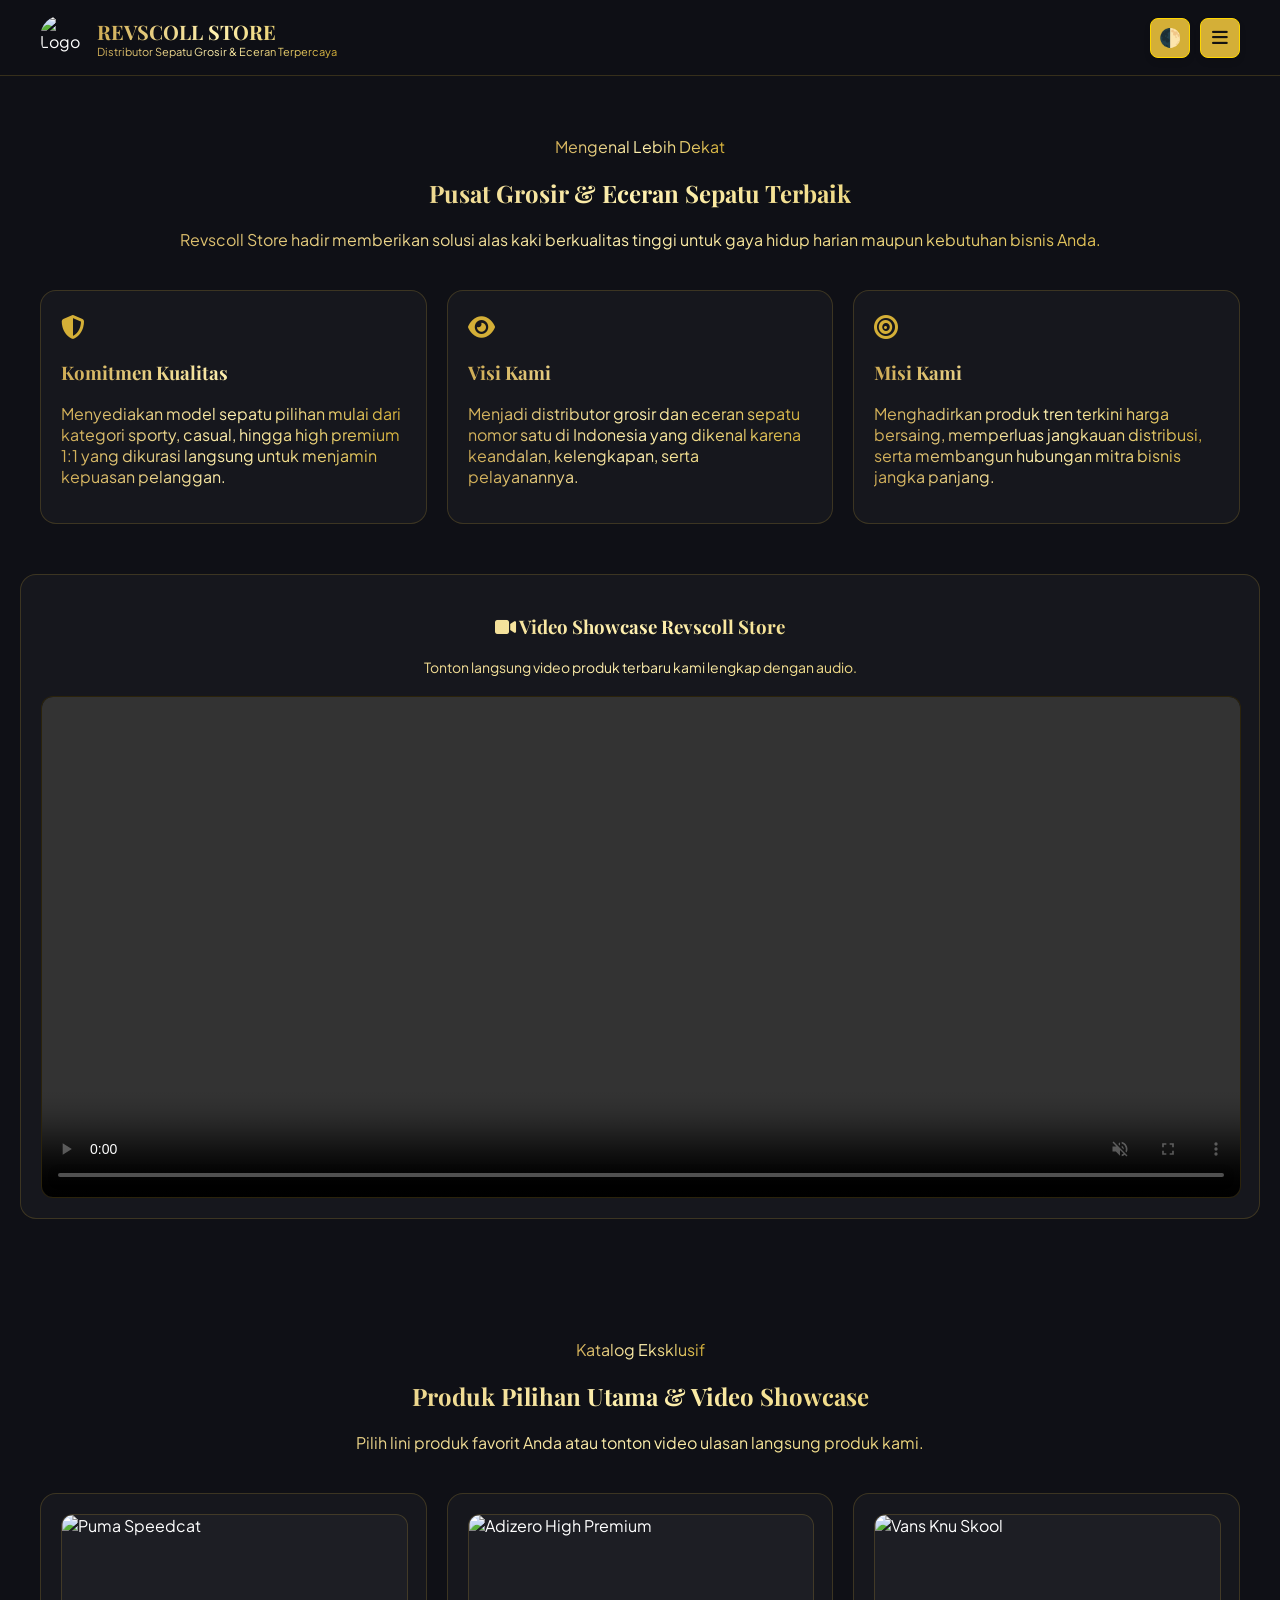
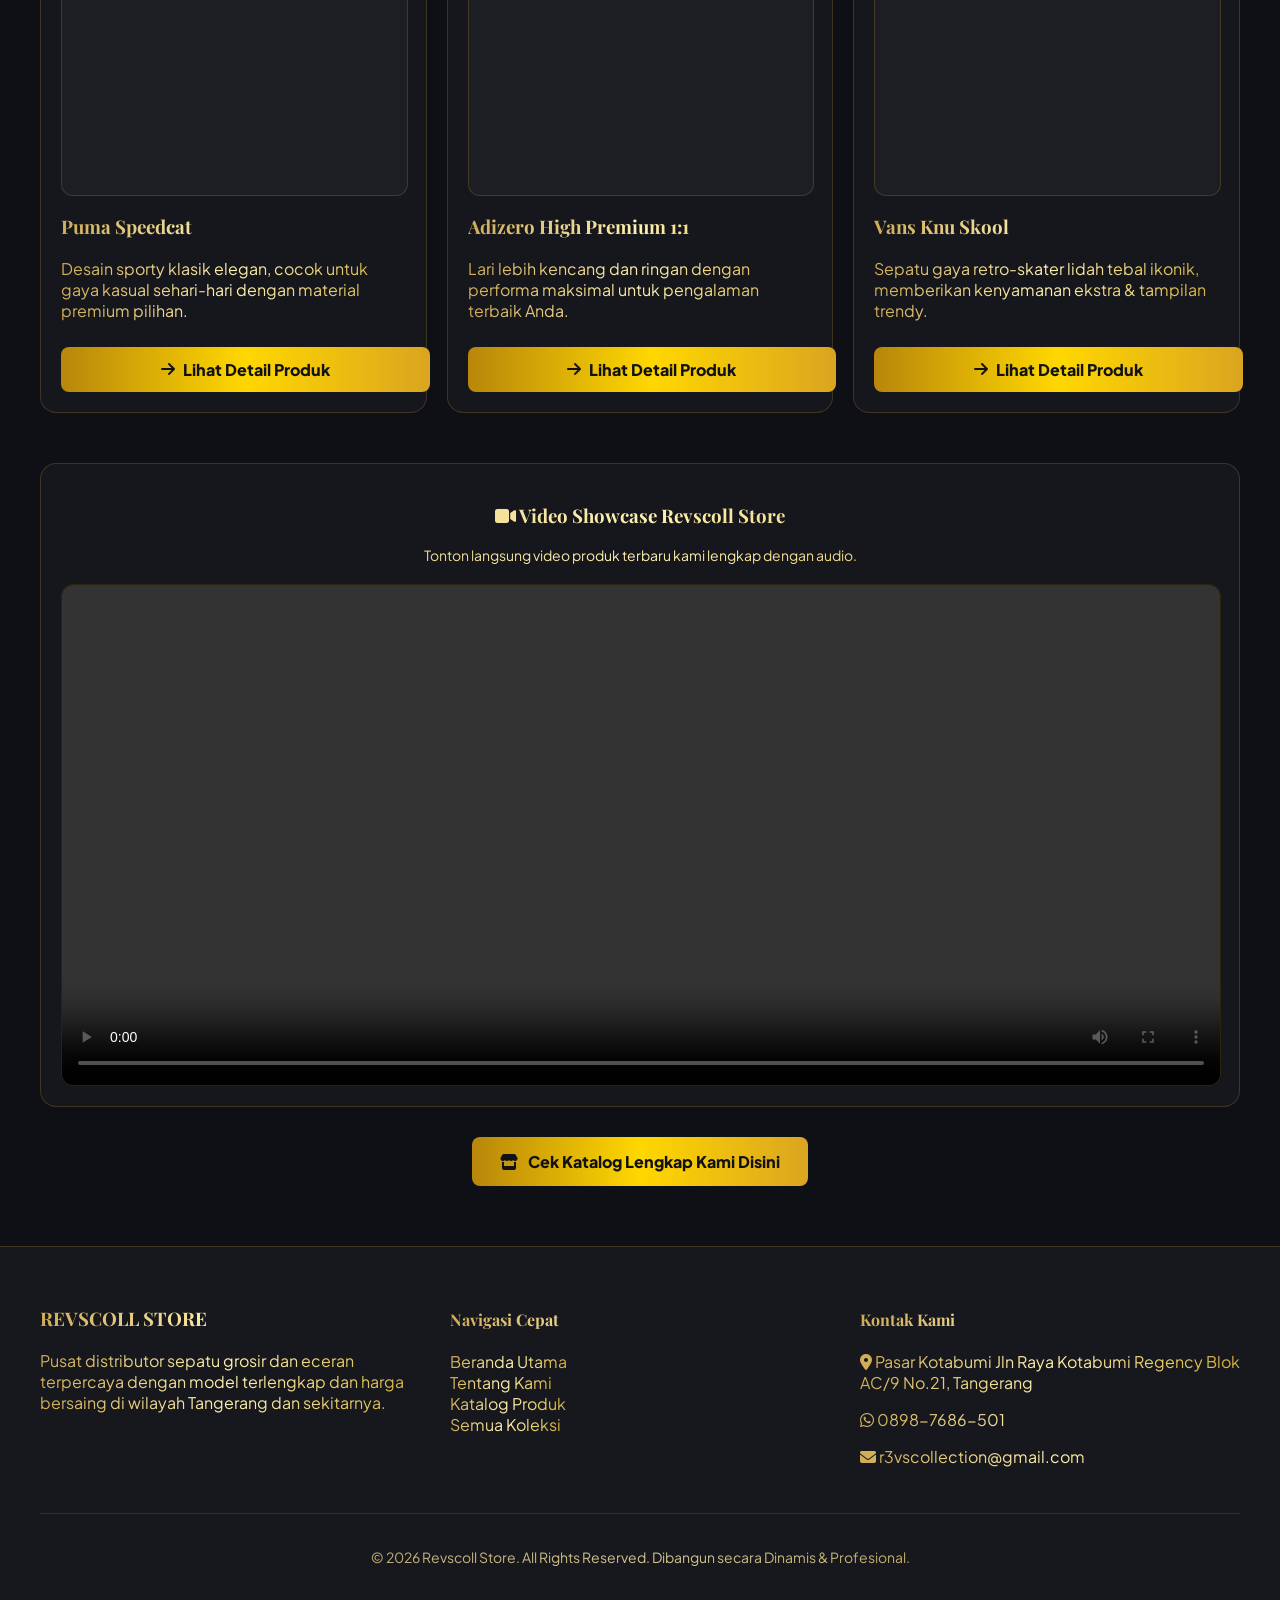
==== index.html @ 4b834998 "Update product link to external URL" ====
<!DOCTYPE html>
<html lang="id" class="scroll-smooth" data-theme="dark">
<head>
    <meta charset="UTF-8">
    <meta name="viewport" content="width=device-width, initial-scale=1.0">
    <title>Revscoll Store - Distributor Grosir & Eceran Sepatu Terpercaya</title>
    <!-- Font Awesome Icons -->
    <link rel="stylesheet" href="https://cdnjs.cloudflare.com/ajax/libs/font-awesome/6.4.0/css/all.min.css">
    <!-- Google Fonts -->
    <link href="https://fonts.googleapis.com/css2?family=Plus+Jakarta+Sans:wght@300;400;500;600;700;800&family=Playfair+Display:wght@600;700;800&display=swap" rel="stylesheet">
    <!-- Custom CSS Eksternal -->
    <link rel="stylesheet" href="css/style.css">
    <style>
        /* CSS Variabel untuk Tema Terang & Gelap */
        :root {
            --primary-font: 'Plus Jakarta Sans', sans-serif;
            --elite-font: 'Playfair Display', serif;
            --bg-color: #0f1016;
            --text-color: #ffffff;
            --card-bg: rgba(255, 255, 255, 0.03);
            --header-bg: rgba(15, 16, 22, 0.9);
            --border-color: rgba(212, 175, 55, 0.2);
        }
        [data-theme="light"] {
            --bg-color: #f8f9fa;
            --text-color: #121212;
            --card-bg: #ffffff;
            --header-bg: rgba(248, 249, 250, 0.9);
            --border-color: rgba(0, 0, 0, 0.1);
        }
        body {
            font-family: var(--primary-font);
            background-color: var(--bg-color);
            color: var(--text-color);
            margin: 0;
            transition: background-color 0.3s ease, color 0.3s ease;
        }
        .elite-font {
            font-family: var(--elite-font);
        }
        /* Efek Berkilauan Emas (Gold Shimmer) Setiap 1 Detik */
        @keyframes goldShimmer {
            0% { background-position: -200% 0; }
            100% { background-position: 200% 0; }
        }
        @keyframes wobbleEffect {
            0%, 100% { transform: translateY(0); }
            50% { transform: translateY(-2px); }
        }
        .gold-glow-text {
            background: linear-gradient(90deg, #cfac55 0%, #fff1b0 25%, #d4af37 50%, #fff1b0 75%, #cfac55 100%);
            background-size: 200% auto;
            -webkit-background-clip: text;
            -webkit-text-fill-color: transparent;
            animation: goldShimmer 1s linear infinite, wobbleEffect 3s ease-in-out infinite;
        }
        .gold-glow-btn {
            background: linear-gradient(90deg, #b8860b, #ffd700, #daa520, #ffd700, #b8860b) !important;
            background-size: 200% auto !important;
            color: #121212 !important;
            animation: goldShimmer 1s linear infinite !important;
            font-weight: 800 !important;
            border: none !important;
        }
        /* Penyesuaian Media Container */
        .media-container {
            width: 100%;
            height: 280px;
            overflow: hidden;
            display: flex;
            align-items: center;
            justify-content: center;
            background-color: var(--card-bg);
            border-radius: 12px;
            border: 1px solid var(--border-color);
        }
        .media-container img {
            width: 100%;
            height: 100%;
            object-fit: contain;
            transition: transform 0.3s ease;
        }
        .media-container:hover img {
            transform: scale(1.05);
        }
        /* Header Styling & Actions */
        .main-header {
            background: var(--header-bg);
            backdrop-filter: blur(10px);
            border-bottom: 1px solid var(--border-color);
            position: sticky;
            top: 0;
            z-index: 1000;
        }
        .header-container {
            display: flex;
            justify-content: space-between;
            align-items: center;
            padding: 15px 20px;
            max-width: 1200px;
            margin: 0 auto;
        }
        .brand-wrapper {
            display: flex;
            align-items: center;
            gap: 12px;
        }
        .brand-logo {
            width: 45px;
            height: 45px;
            object-fit: contain;
            border-radius: 50%;
        }
        .header-actions {
            display: flex;
            align-items: center;
            gap: 10px;
        }
        /* Perbaikan Tombol Tema & Hamburger agar Jelas Terlihat */
        .theme-toggle-btn, .hamburger-btn {
            background: #d4af37;
            border: 1px solid #ffd700;
            color: #121212;
            width: 40px;
            height: 40px;
            border-radius: 8px;
            cursor: pointer;
            font-size: 18px;
            display: flex;
            align-items: center;
            justify-content: center;
            box-shadow: 0 4px 6px rgba(0,0,0,0.1);
            transition: all 0.3s ease;
        }
        .theme-toggle-btn:hover, .hamburger-btn:hover {
            background: #ffd700;
            transform: scale(1.05);
        }
        /* Mobile Menu */
        .mobile-menu {
            display: none;
            flex-direction: column;
            gap: 10px;
            background: var(--bg-color);
            padding: 15px 20px;
            border-bottom: 1px solid var(--border-color);
        }
        .mobile-menu.active {
            display: flex;
        }
        .mobile-menu a {
            color: var(--text-color);
            text-decoration: none;
            font-weight: 600;
            padding: 10px 0;
            border-bottom: 1px solid var(--border-color);
            transition: color 0.2s;
        }
        .mobile-menu a:hover {
            color: #d4af37;
        }
        /* Card & Section Adaptif */
        section {
            padding: 60px 20px;
        }
        .container {
            max-width: 1200px;
            margin: 0 auto;
        }
        .section-header {
            text-align: center;
            margin-bottom: 40px;
        }
        .about-grid, .products-grid {
            display: grid;
            grid-template-columns: repeat(auto-fit, minmax(280px, 1fr));
            gap: 20px;
        }
        .about-card, .product-card {
            background: var(--card-bg);
            border: 1px solid var(--border-color);
            padding: 20px;
            border-radius: 16px;
            transition: transform 0.3s, box-shadow 0.3s;
        }
        .about-card:hover, .product-card:hover {
            border-color: #d4af37;
            box-shadow: 0 0 15px rgba(212, 175, 55, 0.2);
            transform: translateY(-4px);
        }
        .product-meta {
            margin-top: 15px;
        }
        .catalog-cta-container {
            text-align: center;
            margin-top: 30px;
        }
        /* Footer */
        .dynamic-footer {
            background: var(--card-bg);
            border-top: 1px solid var(--border-color);
            padding: 40px 20px 20px;
        }
        .footer-grid {
            display: grid;
            grid-template-columns: repeat(auto-fit, minmax(250px, 1fr));
            gap: 30px;
            margin-bottom: 30px;
        }
        .footer-bottom {
            text-align: center;
            padding-top: 20px;
            border-top: 1px solid var(--border-color);
            font-size: 14px;
            opacity: 0.8;
        }
        /* Lightbox */
        .lightbox {
            display: none;
            position: fixed;
            z-index: 9999;
            top: 0;
            left: 0;
            width: 100%;
            height: 100%;
            background-color: rgba(0, 0, 0, 0.85);
            backdrop-filter: blur(8px);
            justify-content: center;
            align-items: center;
        }
        .lightbox.active {
            display: flex;
        }
        .lightbox img {
            max-width: 90%;
            max-height: 90%;
            border-radius: 12px;
        }
        .lightbox-close {
            position: absolute;
            top: 20px;
            right: 30px;
            font-size: 35px;
            color: #fff;
            background: none;
            border: none;
            cursor: pointer;
        }
        .lightbox-close:hover {
            color: #d4af37;
        }
    </style>
</head>
<body>

    <!-- Header Section Terkonfigurasi & Aman di Mobile -->
    <header class="main-header" id="home">
        <div class="container header-container">
            <!-- Logo & Judul Header -->
            <div class="brand-wrapper">
                <img src="assets/images/logo-hitam.png" alt="Logo Revscoll Store" class="brand-logo">
                <div class="brand-text">
                    <h1 class="brand-title elite-font gold-glow-text" style="font-size: 20px; margin: 0;">REVSCOLL STORE</h1>
                    <p class="brand-subtitle gold-glow-text" style="font-size: 11px; margin: 0;">Distributor Sepatu Grosir & Eceran Terpercaya</p>
                </div>
            </div>
            <!-- Tombol Aksi Kanan (Tema & Hamburger) -->
            <div class="header-actions">
                <button class="theme-toggle-btn" onclick="toggleTheme()" aria-label="Ganti Tema" title="Ganti Mode Terang/Gelap">🌓</button>
                <button class="hamburger-btn" onclick="toggleMenu()" aria-label="Menu Toggle" title="Menu Navigasi">
                    <i class="fa-solid fa-bars"></i>
                </button>
            </div>
        </div>
        <!-- Dropdown Menu Mobile/Desktop Toggle -->
        <div class="mobile-menu" id="mobileMenu">
            <a href="https://revscoll.my.id" onclick="toggleMenu()"><i class="fa-solid fa-house"></i> Beranda</a>
            <a href="#tentang" onclick="toggleMenu()"><i class="fa-solid fa-store"></i> Tentang Kami</a>
            <a href="#produk" onclick="toggleMenu()"><i class="fa-solid fa-box-open"></i> Katalog Produk</a>
            <a href="#kontak" onclick="toggleMenu()"><i class="fa-solid fa-address-book"></i> Kontak Kami</a>
        </div>
    </header>

    <!-- Section Kreatif: Tentang Toko, Visi, & Misi -->
    <section id="tentang">
        <div class="container">
            <div class="section-header">
                <span class="section-subtitle gold-glow-text">Mengenal Lebih Dekat</span>
                <h2 class="elite-font gold-glow-text">Pusat Grosir & Eceran Sepatu Terbaik</h2>
                <p class="gold-glow-text">Revscoll Store hadir memberikan solusi alas kaki berkualitas tinggi untuk gaya hidup harian maupun kebutuhan bisnis Anda.</p>
            </div>
            <div class="about-grid">
                <!-- Deskripsi Toko -->
                <div class="about-card">
                    <div class="about-icon" style="color: #d4af37; font-size: 24px; margin-bottom: 10px;"><i class="fa-solid fa-shield-halved"></i></div>
                    <h3 class="elite-font gold-glow-text">Komitmen Kualitas</h3>
                    <p class="gold-glow-text">Menyediakan model sepatu pilihan mulai dari kategori sporty, casual, hingga high premium 1:1 yang dikurasi langsung untuk menjamin kepuasan pelanggan.</p>
                </div>
                <!-- Visi Toko -->
                <div class="about-card">
                    <div class="about-icon" style="color: #d4af37; font-size: 24px; margin-bottom: 10px;"><i class="fa-solid fa-eye"></i></div>
                    <h3 class="elite-font gold-glow-text">Visi Kami</h3>
                    <p class="gold-glow-text">Menjadi distributor grosir dan eceran sepatu nomor satu di Indonesia yang dikenal karena keandalan, kelengkapan, serta pelayanannya.</p>
                </div>
                <!-- Misi Toko -->
                <div class="about-card">
                    <div class="about-icon" style="color: #d4af37; font-size: 24px; margin-bottom: 10px;"><i class="fa-solid fa-bullseye"></i></div>
                    <h3 class="elite-font gold-glow-text">Misi Kami</h3>
                    <p class="gold-glow-text">Menghadirkan produk tren terkini harga bersaing, memperluas jangkauan distribusi, serta membangun hubungan mitra bisnis jangka panjang.</p>
                </div>
            </div>
        </div>
        <!-- Section Video Lokal (Autoplay, Loop, & Menyesuaikan Layar) -->
            <div style="margin-top: 50px;" class="product-card">
                <div class="section-header" style="margin-bottom: 20px;">
                    <h3 class="elite-font gold-glow-text"><i class="fa-solid fa-video"></i> Video Showcase Revscoll Store</h3>
                    <p class="gold-glow-text" style="font-size: 14px;">Tonton langsung video produk terbaru kami lengkap dengan audio.</p>
                </div>
                <div style="position: relative; width: 100%; border-radius: 12px; overflow: hidden; background: #000; border: 1px solid var(--border-color); display: flex; align-items: center; justify-content: center;">
                    <video controls autoplay muted loop playsinline style="width: 100%; height: auto; max-height: 500px; display: block; object-fit: contain;">
                        <source src="assets/video/revscoll.mp4" type="video/mp4">
                        Browser Anda tidak mendukung pemutaran video.
                    </video>
                </div>
            </div>
    </section>

    <!-- Section Produk Unggulan & Video Showcase -->
    <section id="produk">
        <div class="container">
            <div class="section-header">
                <span class="section-subtitle gold-glow-text">Katalog Eksklusif</span>
                <h2 class="elite-font gold-glow-text">Produk Pilihan Utama & Video Showcase</h2>
                <p class="gold-glow-text">Pilih lini produk favorit Anda atau tonton video ulasan langsung produk kami.</p>
            </div>
            
            <div class="products-grid">
                <!-- Produk 1 -->
                <div class="product-card">
                    <div class="media-container" onclick="openLightbox('assets/images/speedcat/master-puma.png')">
                        <img src="assets/images/speedcat/master-puma.png" alt="Puma Speedcat" loading="lazy">
                    </div>
                    <div class="product-meta">
                        <h3 class="product-title elite-font gold-glow-text">Puma Speedcat</h3>
                        <p class="product-desc gold-glow-text">Desain sporty klasik elegan, cocok untuk gaya kasual sehari-hari dengan material premium pilihan.</p>
                        <a href="https://sukusikidulls.roms.id/speedcat/keren" target="_blank" class="btn-gold-custom gold-glow-btn" style="display:inline-flex; align-items:center; justify-content:center; gap:8px; padding:12px; border-radius:8px; text-decoration:none; margin-top:10px; width:100%;">
                            <i class="fa-solid fa-arrow-right"></i> Lihat Detail Produk
                        </a>
                    </div>
                </div>
                <!-- Produk 2 -->
                <div class="product-card">
                    <div class="media-container" onclick="openLightbox('assets/images/adizero/adizero-banner.png')">
                        <img src="assets/images/adizero/adizero-banner.png" alt="Adizero High Premium" loading="lazy">
                    </div>
                    <div class="product-meta">
                        <h3 class="product-title elite-font gold-glow-text">Adizero High Premium 1:1</h3>
                        <p class="product-desc gold-glow-text">Lari lebih kencang dan ringan dengan performa maksimal untuk pengalaman terbaik Anda.</p>
                        <a href="adizero.html" target="_blank" class="btn-gold-custom gold-glow-btn" style="display:inline-flex; align-items:center; justify-content:center; gap:8px; padding:12px; border-radius:8px; text-decoration:none; margin-top:10px; width:100%;">
                            <i class="fa-solid fa-arrow-right"></i> Lihat Detail Produk
                        </a>
                    </div>
                </div>
                <!-- Produk 3 -->
                <div class="product-card">
                    <div class="media-container" onclick="openLightbox('assets/images/knu/banner1-knu.png')">
                        <img src="assets/images/knu/banner1-knu.png" alt="Vans Knu Skool" loading="lazy">
                    </div>
                    <div class="product-meta">
                        <h3 class="product-title elite-font gold-glow-text">Vans Knu Skool</h3>
                        <p class="product-desc gold-glow-text">Sepatu gaya retro-skater lidah tebal ikonik, memberikan kenyamanan ekstra & tampilan trendy.</p>
                        <a href="vans-knu.html" target="_blank" class="btn-gold-custom gold-glow-btn" style="display:inline-flex; align-items:center; justify-content:center; gap:8px; padding:12px; border-radius:8px; text-decoration:none; margin-top:10px; width:100%;">
                            <i class="fa-solid fa-arrow-right"></i> Lihat Detail Produk
                        </a>
                    </div>
                </div>
            </div>

            <!-- Section Video Lokal (Pengganti TikTok) -->
            <div style="margin-top: 50px;" class="product-card">
                <div class="section-header" style="margin-bottom: 20px;">
                    <h3 class="elite-font gold-glow-text"><i class="fa-solid fa-video"></i> Video Showcase Revscoll Store</h3>
                    <p class="gold-glow-text" style="font-size: 14px;">Tonton langsung video produk terbaru kami lengkap dengan audio.</p>
                </div>
                <div style="position: relative; width: 100%; height: 500px; border-radius: 12px; overflow: hidden; background: #000; border: 1px solid var(--border-color); display: flex; align-items: center; justify-content: center;">
                    <video controls style="width: 100%; height: 100%; object-fit: contain;">
                        <source src="assets/video/revscoll.mp4" type="video/mp4">
                        Browser Anda tidak mendukung pemutaran video.
                    </video>
                </div>
            </div>

            <!-- Tombol Cek Katalog Lengkap -->
            <div class="catalog-cta-container">
                <a href="produk.html" target="_blank" class="btn-gold-custom gold-glow-btn" style="display:inline-flex; align-items:center; justify-content:center; gap:10px; padding:14px 28px; border-radius:8px; text-decoration:none;">
                    <i class="fa-solid fa-store"></i> Cek Katalog Lengkap Kami Disini
                </a>
            </div>
        </div>
    </section>

    <!-- Footer Selaras & Rapi -->
    <footer id="kontak" class="dynamic-footer">
        <div class="container">
            <div class="footer-grid">
                <div class="footer-col">
                    <h3 class="elite-font gold-glow-text">REVSCOLL STORE</h3>
                    <p class="gold-glow-text">Pusat distributor sepatu grosir dan eceran terpercaya dengan model terlengkap dan harga bersaing di wilayah Tangerang dan sekitarnya.</p>
                </div>
                <div class="footer-col">
                    <h4 class="elite-font gold-glow-text">Navigasi Cepat</h4>
                    <ul style="list-style: none; padding: 0;">
                        <li><a href="#home" class="gold-glow-text" style="text-decoration: none;">Beranda Utama</a></li>
                        <li><a href="#tentang" class="gold-glow-text" style="text-decoration: none;">Tentang Kami</a></li>
                        <li><a href="#produk" class="gold-glow-text" style="text-decoration: none;">Katalog Produk</a></li>
                        <li><a href="produk.html" target="_blank" class="gold-glow-text" style="text-decoration: none;">Semua Koleksi</a></li>
                    </ul>
                </div>
                <div class="footer-col">
                    <h4 class="elite-font gold-glow-text">Kontak Kami</h4>
                    <p class="gold-glow-text"><i class="fa-solid fa-location-dot" style="color: #d4af37;"></i> Pasar Kotabumi Jln Raya Kotabumi Regency Blok AC/9 No.21, Tangerang</p>
                    <p class="gold-glow-text"><i class="fa-brands fa-whatsapp" style="color: #25D366;"></i> <a href="https://wa.me/628987686501" target="_blank" style="color:inherit; text-decoration: none;">0898-7686-501</a></p>
                    <p class="gold-glow-text"><i class="fa-solid fa-envelope" style="color: #d4af37;"></i> r3vscollection@gmail.com</p>
                </div>
            </div>
            <div class="footer-bottom">
                <p class="gold-glow-text">&copy; 2026 Revscoll Store. All Rights Reserved. Dibangun secara Dinamis & Profesional.</p>
            </div>
        </div>
    </footer>

    <!-- Lightbox Modal Interaktif -->
    <div class="lightbox" id="productLightbox" onclick="closeLightbox()">
        <button class="lightbox-close" onclick="closeLightbox()">&times;</button>
        <img id="lightboxImg" src="" alt="Zoom Preview">
    </div>

    <!-- Script Fungsionalitas Website -->
    <script>
        function toggleMenu() {
            const menu = document.getElementById('mobileMenu');
            menu.classList.toggle('active');
        }
        function toggleTheme() {
            const html = document.documentElement;
            const currentTheme = html.getAttribute('data-theme');
            if (currentTheme === 'light') {
                html.setAttribute('data-theme', 'dark');
            } else {
                html.setAttribute('data-theme', 'light');
            }
        }
        function openLightbox(imgSrc) {
            const lightbox = document.getElementById('productLightbox');
            const lightboxImg = document.getElementById('lightboxImg');
            lightboxImg.src = imgSrc;
            lightbox.classList.add('active');
        }
        function closeLightbox() {
            const lightbox = document.getElementById('productLightbox');
            lightbox.classList.remove('active');
        }
    </script>
</body>
</html>
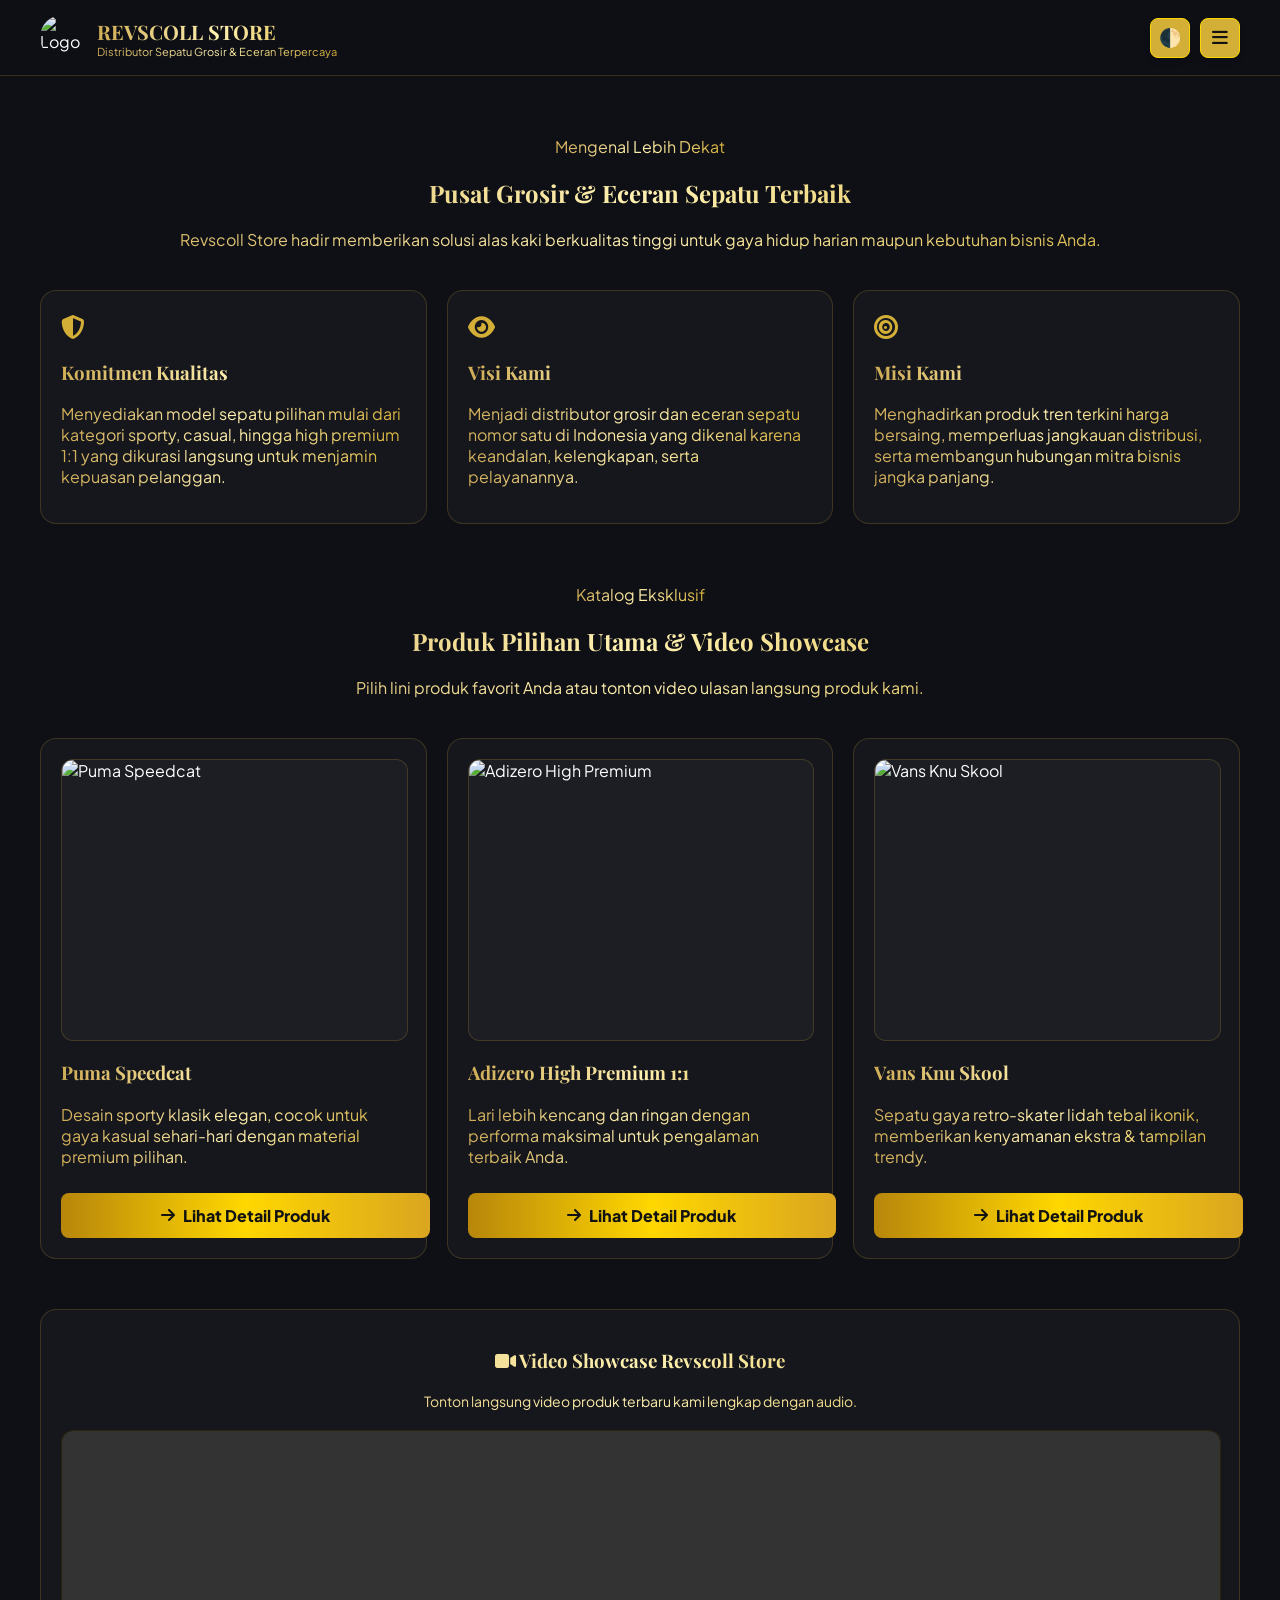
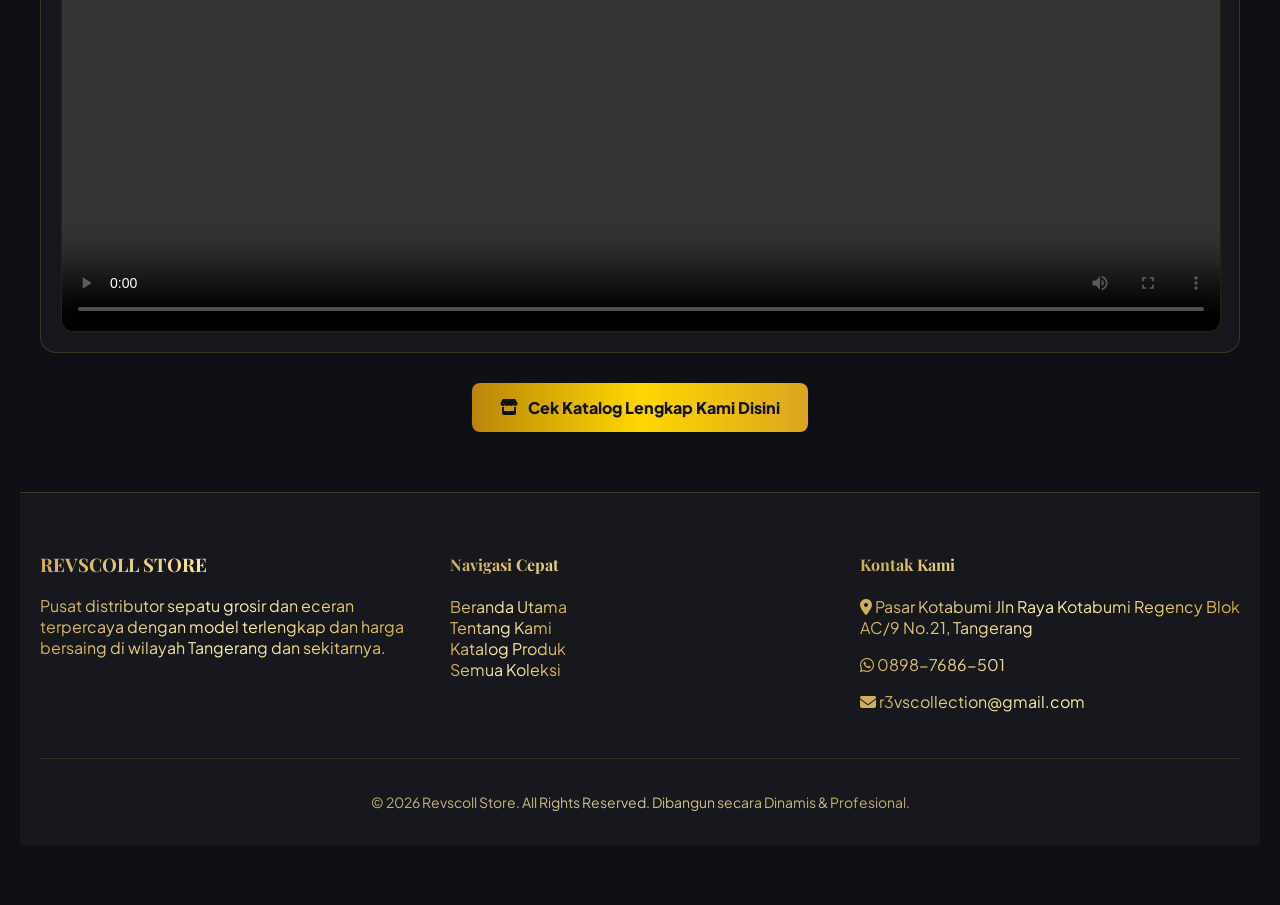
==== commit 3e66e4d8: "Change logo image source and clean up HTML Updated logo image path and removed video section." ====
--- a/index.html
+++ b/index.html
@@ -258,7 +258,7 @@
         <div class="container header-container">
             <!-- Logo & Judul Header -->
             <div class="brand-wrapper">
-                <img src="assets/images/logo-hitam.png" alt="Logo Revscoll Store" class="brand-logo">
+                <img src="assets/images/logo/logo-hitam.png" alt="Logo Revscoll Store" class="brand-logo">
                 <div class="brand-text">
                     <h1 class="brand-title elite-font gold-glow-text" style="font-size: 20px; margin: 0;">REVSCOLL STORE</h1>
                     <p class="brand-subtitle gold-glow-text" style="font-size: 11px; margin: 0;">Distributor Sepatu Grosir & Eceran Terpercaya</p>
@@ -310,22 +310,7 @@
                 </div>
             </div>
         </div>
-        <!-- Section Video Lokal (Autoplay, Loop, & Menyesuaikan Layar) -->
-            <div style="margin-top: 50px;" class="product-card">
-                <div class="section-header" style="margin-bottom: 20px;">
-                    <h3 class="elite-font gold-glow-text"><i class="fa-solid fa-video"></i> Video Showcase Revscoll Store</h3>
-                    <p class="gold-glow-text" style="font-size: 14px;">Tonton langsung video produk terbaru kami lengkap dengan audio.</p>
-                </div>
-                <div style="position: relative; width: 100%; border-radius: 12px; overflow: hidden; background: #000; border: 1px solid var(--border-color); display: flex; align-items: center; justify-content: center;">
-                    <video controls autoplay muted loop playsinline style="width: 100%; height: auto; max-height: 500px; display: block; object-fit: contain;">
-                        <source src="assets/video/revscoll.mp4" type="video/mp4">
-                        Browser Anda tidak mendukung pemutaran video.
-                    </video>
-                </div>
-            </div>
-    </section>
-
-    <!-- Section Produk Unggulan & Video Showcase -->
+        <!-- Section Produk Unggulan & Video Showcase -->
     <section id="produk">
         <div class="container">
             <div class="section-header">
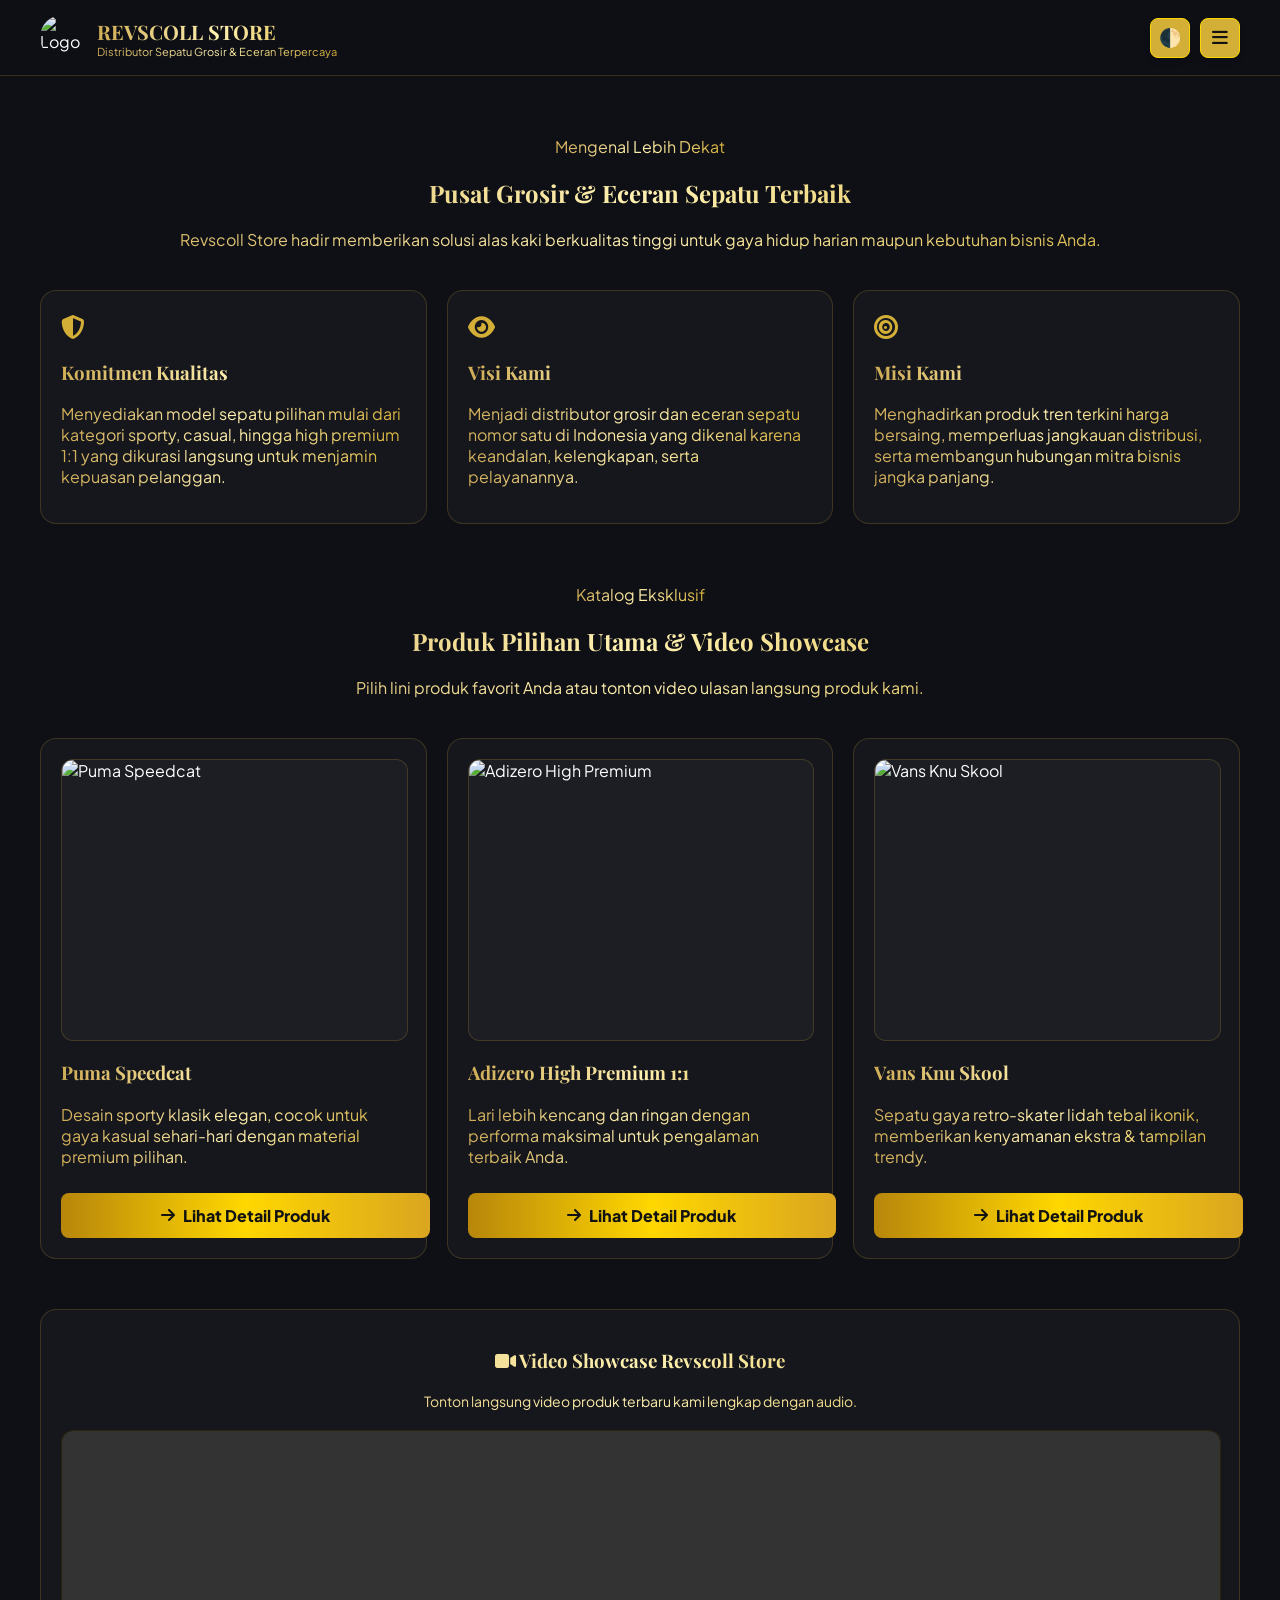
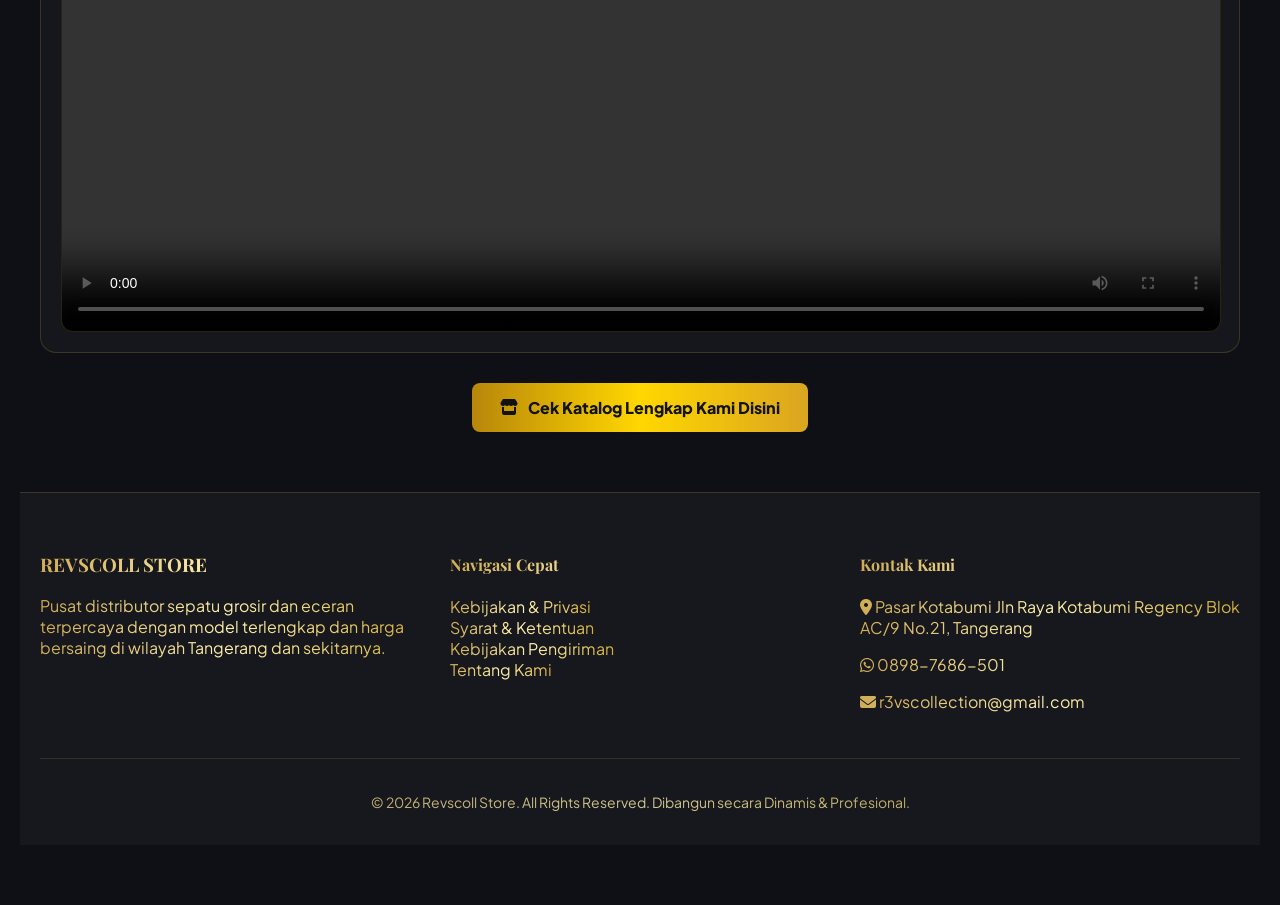
==== commit dae7e150: "Update links and add Facebook domain verification meta" ====
--- a/index.html
+++ b/index.html
@@ -2,6 +2,7 @@
 <html lang="id" class="scroll-smooth" data-theme="dark">
 <head>
     <meta charset="UTF-8">
+    <meta name="facebook-domain-verification" content="44r6b483cifxhm17t5xwkqickstfy1" />
     <meta name="viewport" content="width=device-width, initial-scale=1.0">
     <title>Revscoll Store - Distributor Grosir & Eceran Sepatu Terpercaya</title>
     <!-- Font Awesome Icons -->
@@ -275,9 +276,9 @@
         <!-- Dropdown Menu Mobile/Desktop Toggle -->
         <div class="mobile-menu" id="mobileMenu">
             <a href="https://revscoll.my.id" onclick="toggleMenu()"><i class="fa-solid fa-house"></i> Beranda</a>
-            <a href="#tentang" onclick="toggleMenu()"><i class="fa-solid fa-store"></i> Tentang Kami</a>
-            <a href="#produk" onclick="toggleMenu()"><i class="fa-solid fa-box-open"></i> Katalog Produk</a>
-            <a href="#kontak" onclick="toggleMenu()"><i class="fa-solid fa-address-book"></i> Kontak Kami</a>
+            <a href="https://revscoll.my.id/tentang-kami" onclick="toggleMenu()"><i class="fa-solid fa-store"></i> Tentang Kami</a>
+            <a href="https://revscoll.my.id/produk" onclick="toggleMenu()"><i class="fa-solid fa-box-open"></i> Lihat Semua Katalog Lengkap</a>
+            <a href="https://wa.me/628987686501" onclick="toggleMenu()"><i class="fa-solid fa-address-book"></i> Kontak Kami</a>
         </div>
     </header>
 
@@ -377,7 +378,7 @@
 
             <!-- Tombol Cek Katalog Lengkap -->
             <div class="catalog-cta-container">
-                <a href="produk.html" target="_blank" class="btn-gold-custom gold-glow-btn" style="display:inline-flex; align-items:center; justify-content:center; gap:10px; padding:14px 28px; border-radius:8px; text-decoration:none;">
+                <a href="https://revscoll.my.id/produk.html" target="_blank" class="btn-gold-custom gold-glow-btn" style="display:inline-flex; align-items:center; justify-content:center; gap:10px; padding:14px 28px; border-radius:8px; text-decoration:none;">
                     <i class="fa-solid fa-store"></i> Cek Katalog Lengkap Kami Disini
                 </a>
             </div>
@@ -395,10 +396,10 @@
                 <div class="footer-col">
                     <h4 class="elite-font gold-glow-text">Navigasi Cepat</h4>
                     <ul style="list-style: none; padding: 0;">
-                        <li><a href="#home" class="gold-glow-text" style="text-decoration: none;">Beranda Utama</a></li>
-                        <li><a href="#tentang" class="gold-glow-text" style="text-decoration: none;">Tentang Kami</a></li>
-                        <li><a href="#produk" class="gold-glow-text" style="text-decoration: none;">Katalog Produk</a></li>
-                        <li><a href="produk.html" target="_blank" class="gold-glow-text" style="text-decoration: none;">Semua Koleksi</a></li>
+                        <li><a href="https://revscoll.my.id/kebijakan" class="gold-glow-text" style="text-decoration: none;">Kebijakan & Privasi</a></li>
+                        <li><a href="https://revscoll.my.id/syarat-ketentuan" class="gold-glow-text" style="text-decoration: none;">Syarat & Ketentuan</a></li>
+                        <li><a href="https://revscoll.my.id/kebijakan-pengiriman" class="gold-glow-text" style="text-decoration: none;">Kebijakan Pengiriman</a></li>
+                        <li><a href="https://revscoll.my.id/tentang-kami" target="_blank" class="gold-glow-text" style="text-decoration: none;">Tentang Kami</a></li>
                     </ul>
                 </div>
                 <div class="footer-col">
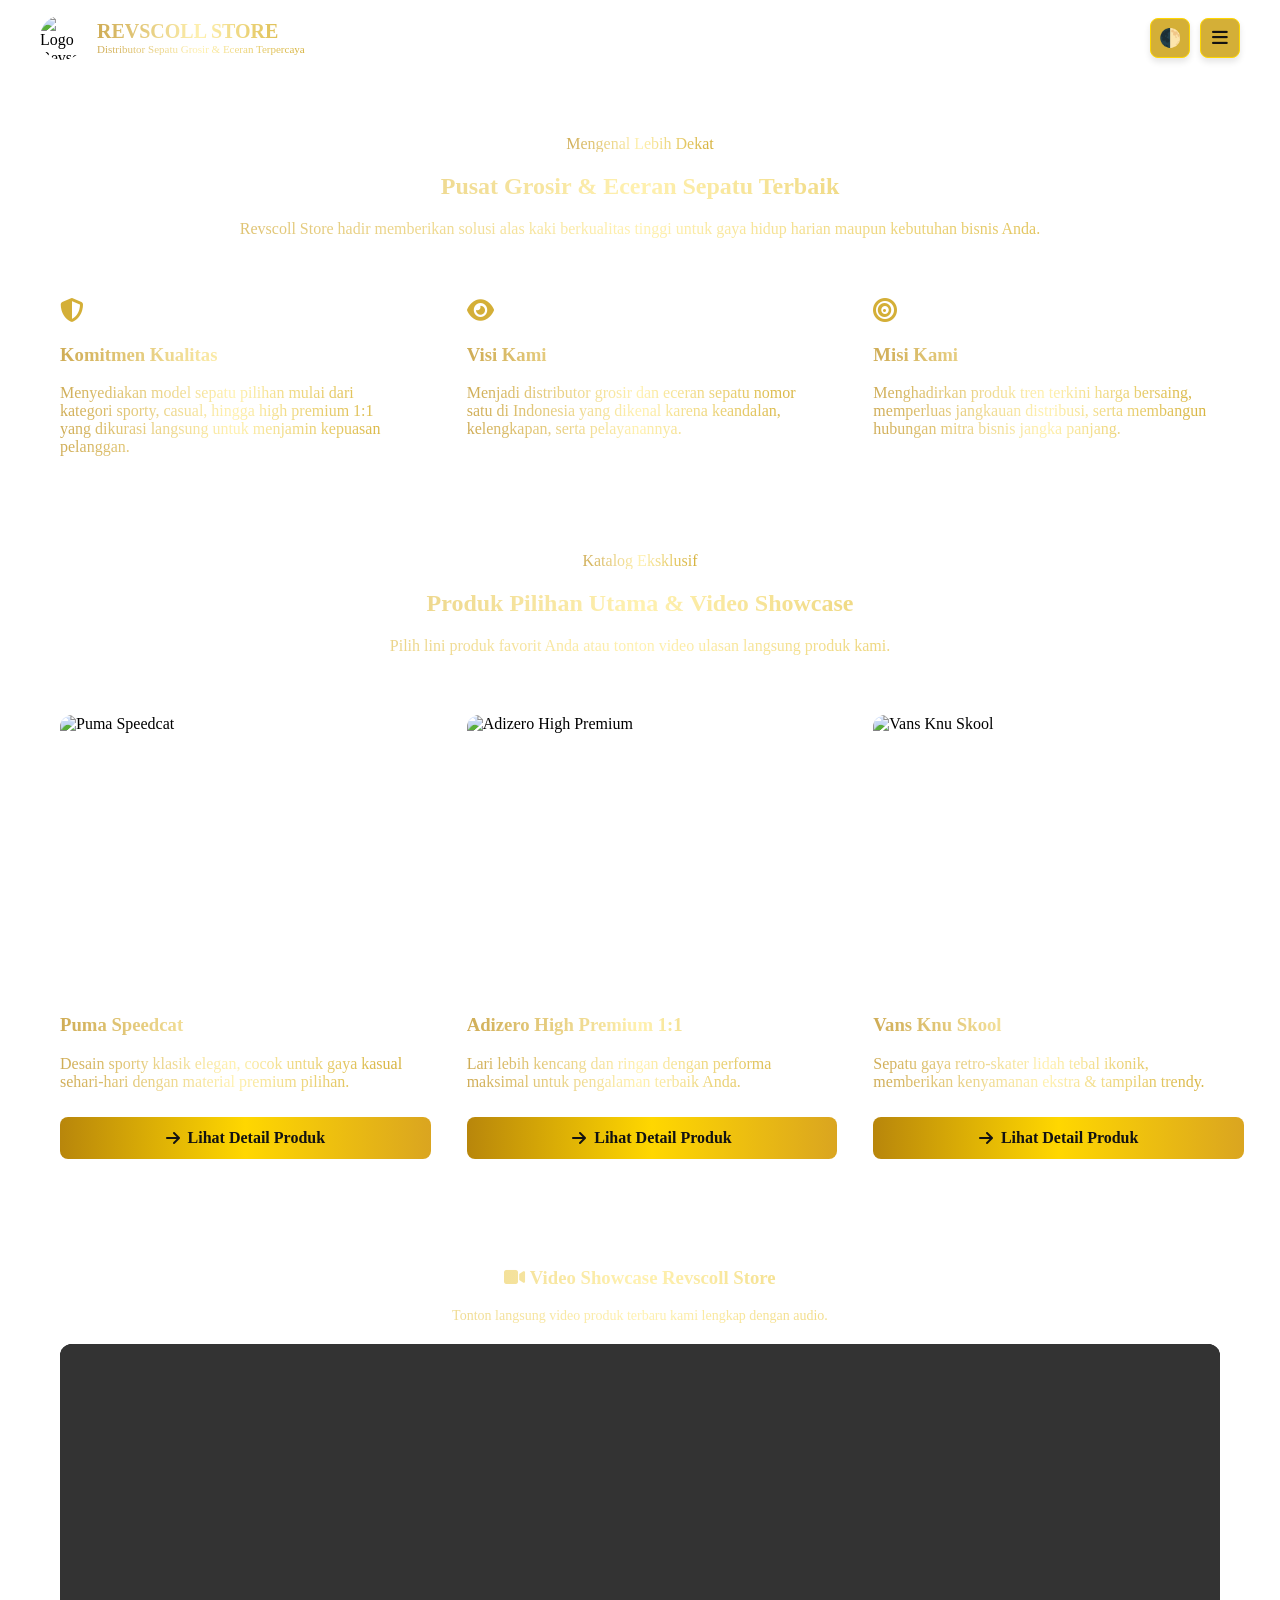
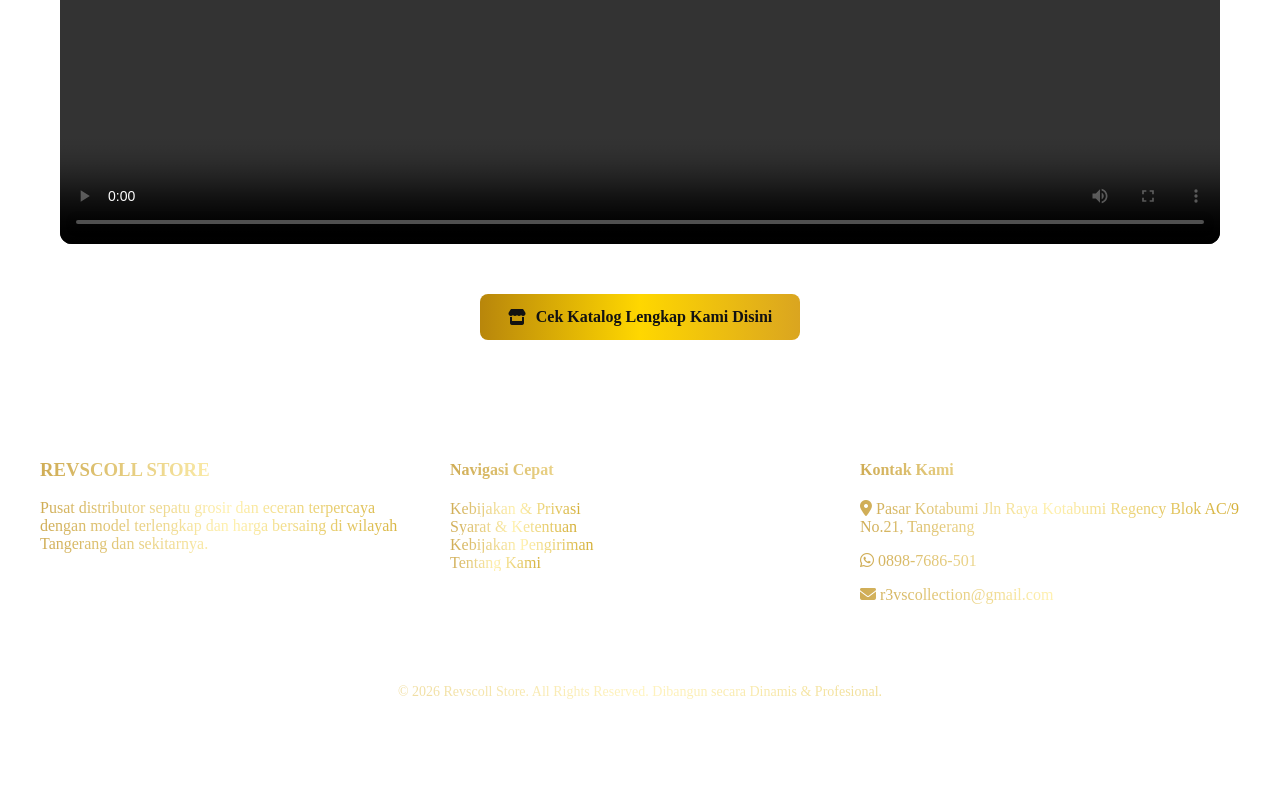
==== commit fbf5d092: "Insert Meta Pixel Code in index.html Added Meta Pixel Code for Facebook tracking." ====
--- a/index.html
+++ b/index.html
@@ -12,6 +12,23 @@
     <!-- Custom CSS Eksternal -->
     <link rel="stylesheet" href="css/style.css">
     <style>
+        <!-- Meta Pixel Code -->
+<script>
+!function(f,b,e,v,n,t,s)
+{if(f.fbq)return;n=f.fbq=function(){n.callMethod?
+n.callMethod.apply(n,arguments):n.queue.push(arguments)};
+if(!f._fbq)f._fbq=n;n.push=n;n.loaded=!0;n.version='2.0';
+n.queue=[];t=b.createElement(e);t.async=!0;
+t.src=v;s=b.getElementsByTagName(e)[0];
+s.parentNode.insertBefore(t,s)}(window, document,'script',
+'https://connect.facebook.net/en_US/fbevents.js');
+fbq('init', '916591697702690');
+fbq('track', 'PageView');
+</script>
+<noscript><img height="1" width="1" style="display:none"
+src="https://www.facebook.com/tr?id=916591697702690&ev=PageView&noscript=1"
+/></noscript>
+<!-- End Meta Pixel Code -->
         /* CSS Variabel untuk Tema Terang & Gelap */
         :root {
             --primary-font: 'Plus Jakarta Sans', sans-serif;
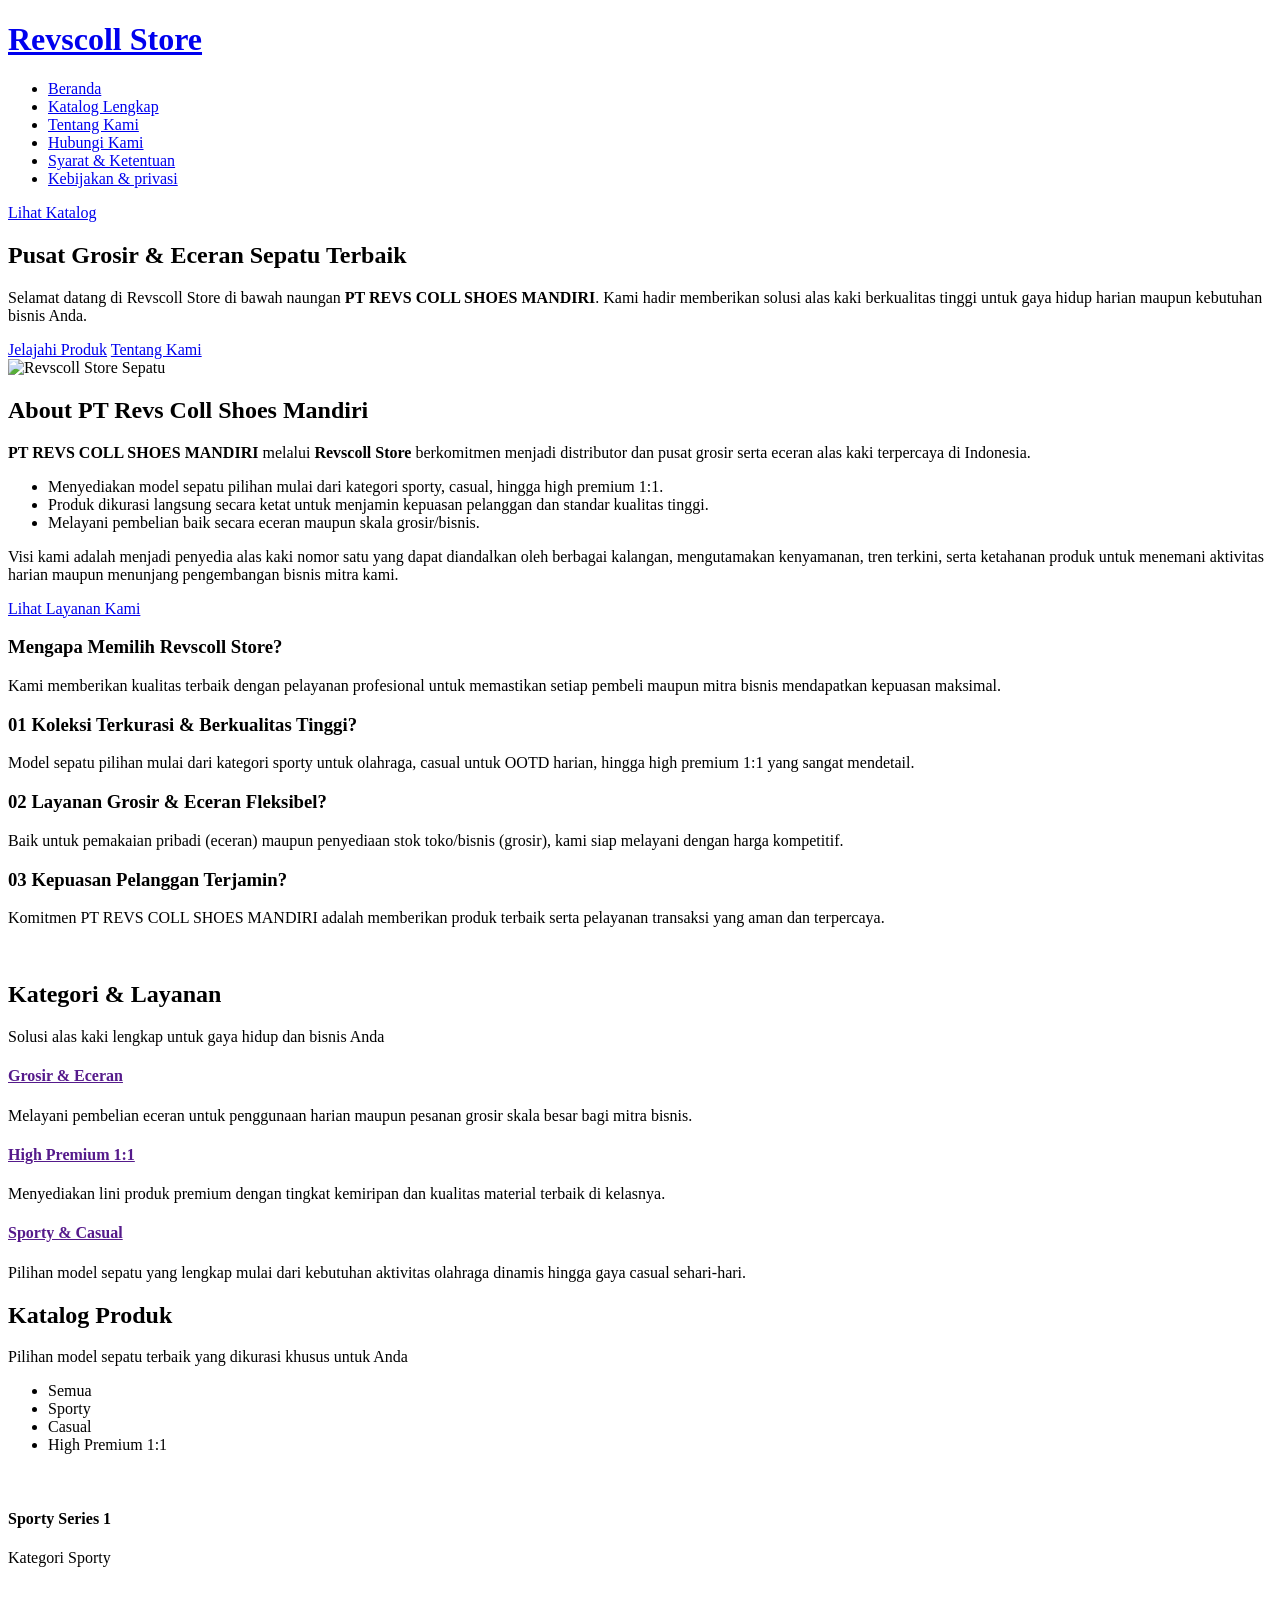
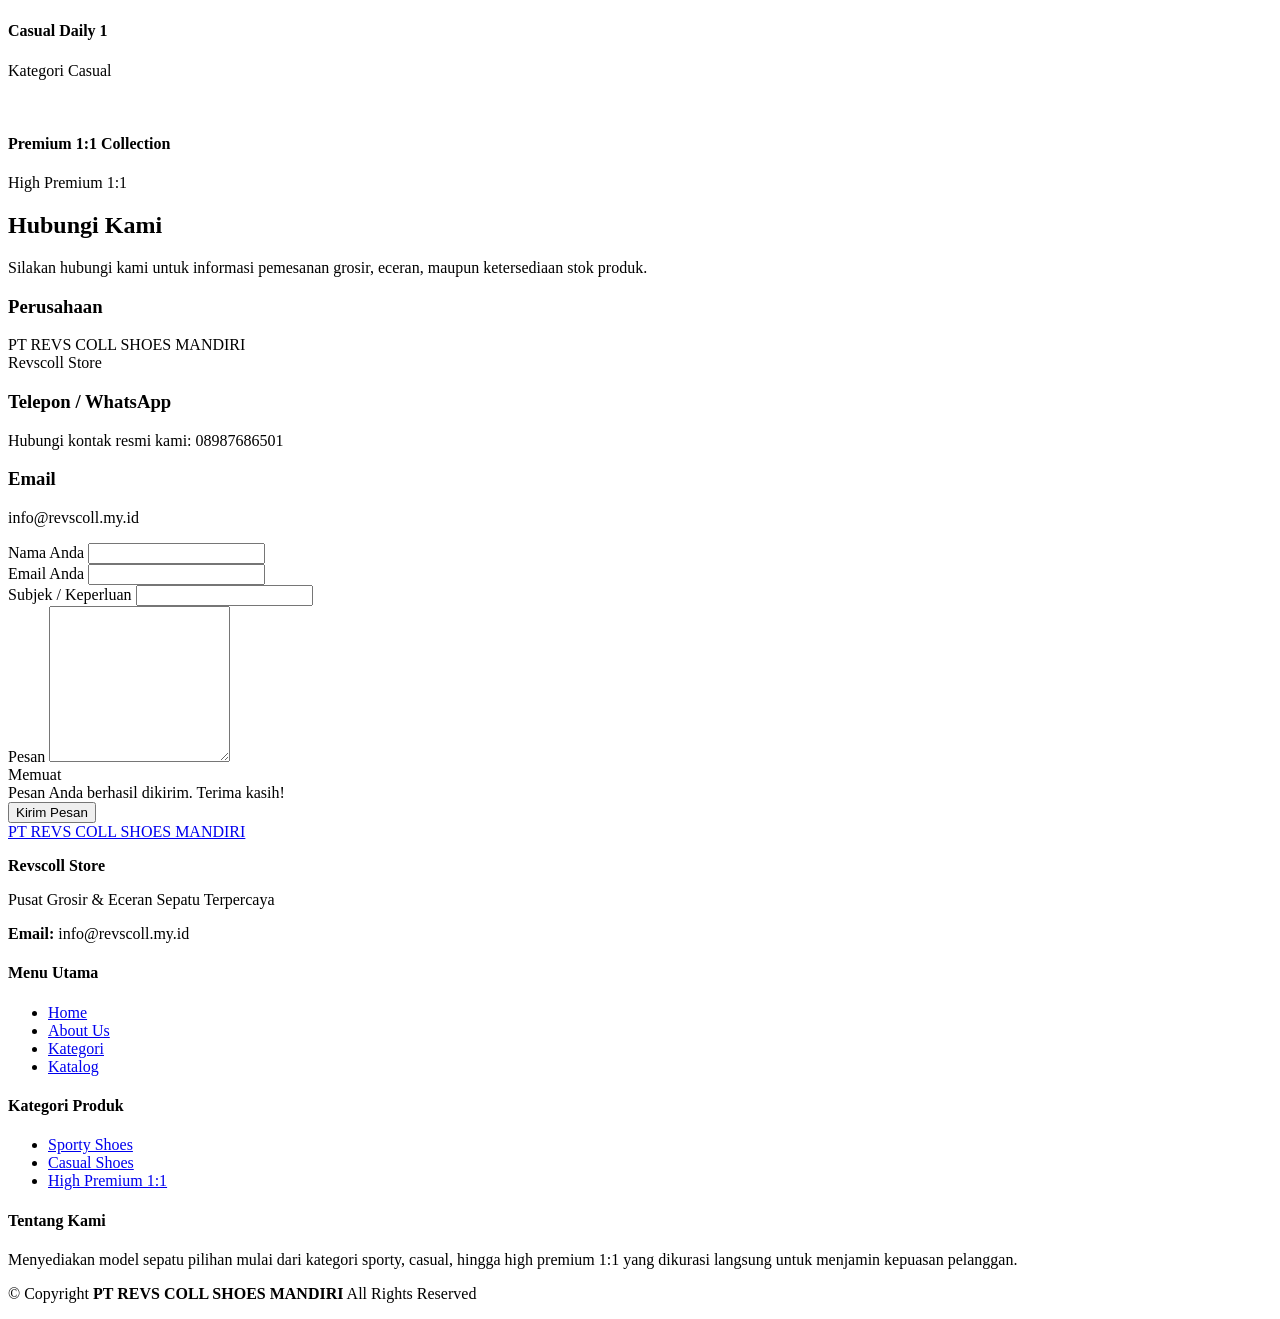
==== commit 03dc1bbd: "Update greeting from 'Hello' to 'Goodbye'" ====
--- a/index.html
+++ b/index.html
@@ -1,468 +1,424 @@
 <!DOCTYPE html>
-<html lang="id" class="scroll-smooth" data-theme="dark">
+<html lang="id">
+
 <head>
-    <meta charset="UTF-8">
-    <meta name="facebook-domain-verification" content="44r6b483cifxhm17t5xwkqickstfy1" />
-    <meta name="viewport" content="width=device-width, initial-scale=1.0">
-    <title>Revscoll Store - Distributor Grosir & Eceran Sepatu Terpercaya</title>
-    <!-- Font Awesome Icons -->
-    <link rel="stylesheet" href="https://cdnjs.cloudflare.com/ajax/libs/font-awesome/6.4.0/css/all.min.css">
-    <!-- Google Fonts -->
-    <link href="https://fonts.googleapis.com/css2?family=Plus+Jakarta+Sans:wght@300;400;500;600;700;800&family=Playfair+Display:wght@600;700;800&display=swap" rel="stylesheet">
-    <!-- Custom CSS Eksternal -->
-    <link rel="stylesheet" href="css/style.css">
-    <style>
-        <!-- Meta Pixel Code -->
-<script>
-!function(f,b,e,v,n,t,s)
-{if(f.fbq)return;n=f.fbq=function(){n.callMethod?
-n.callMethod.apply(n,arguments):n.queue.push(arguments)};
-if(!f._fbq)f._fbq=n;n.push=n;n.loaded=!0;n.version='2.0';
-n.queue=[];t=b.createElement(e);t.async=!0;
-t.src=v;s=b.getElementsByTagName(e)[0];
-s.parentNode.insertBefore(t,s)}(window, document,'script',
-'https://connect.facebook.net/en_US/fbevents.js');
-fbq('init', '916591697702690');
-fbq('track', 'PageView');
-</script>
-<noscript><img height="1" width="1" style="display:none"
-src="https://www.facebook.com/tr?id=916591697702690&ev=PageView&noscript=1"
-/></noscript>
-<!-- End Meta Pixel Code -->
-        /* CSS Variabel untuk Tema Terang & Gelap */
-        :root {
-            --primary-font: 'Plus Jakarta Sans', sans-serif;
-            --elite-font: 'Playfair Display', serif;
-            --bg-color: #0f1016;
-            --text-color: #ffffff;
-            --card-bg: rgba(255, 255, 255, 0.03);
-            --header-bg: rgba(15, 16, 22, 0.9);
-            --border-color: rgba(212, 175, 55, 0.2);
-        }
-        [data-theme="light"] {
-            --bg-color: #f8f9fa;
-            --text-color: #121212;
-            --card-bg: #ffffff;
-            --header-bg: rgba(248, 249, 250, 0.9);
-            --border-color: rgba(0, 0, 0, 0.1);
-        }
-        body {
-            font-family: var(--primary-font);
-            background-color: var(--bg-color);
-            color: var(--text-color);
-            margin: 0;
-            transition: background-color 0.3s ease, color 0.3s ease;
-        }
-        .elite-font {
-            font-family: var(--elite-font);
-        }
-        /* Efek Berkilauan Emas (Gold Shimmer) Setiap 1 Detik */
-        @keyframes goldShimmer {
-            0% { background-position: -200% 0; }
-            100% { background-position: 200% 0; }
-        }
-        @keyframes wobbleEffect {
-            0%, 100% { transform: translateY(0); }
-            50% { transform: translateY(-2px); }
-        }
-        .gold-glow-text {
-            background: linear-gradient(90deg, #cfac55 0%, #fff1b0 25%, #d4af37 50%, #fff1b0 75%, #cfac55 100%);
-            background-size: 200% auto;
-            -webkit-background-clip: text;
-            -webkit-text-fill-color: transparent;
-            animation: goldShimmer 1s linear infinite, wobbleEffect 3s ease-in-out infinite;
-        }
-        .gold-glow-btn {
-            background: linear-gradient(90deg, #b8860b, #ffd700, #daa520, #ffd700, #b8860b) !important;
-            background-size: 200% auto !important;
-            color: #121212 !important;
-            animation: goldShimmer 1s linear infinite !important;
-            font-weight: 800 !important;
-            border: none !important;
-        }
-        /* Penyesuaian Media Container */
-        .media-container {
-            width: 100%;
-            height: 280px;
-            overflow: hidden;
-            display: flex;
-            align-items: center;
-            justify-content: center;
-            background-color: var(--card-bg);
-            border-radius: 12px;
-            border: 1px solid var(--border-color);
-        }
-        .media-container img {
-            width: 100%;
-            height: 100%;
-            object-fit: contain;
-            transition: transform 0.3s ease;
-        }
-        .media-container:hover img {
-            transform: scale(1.05);
-        }
-        /* Header Styling & Actions */
-        .main-header {
-            background: var(--header-bg);
-            backdrop-filter: blur(10px);
-            border-bottom: 1px solid var(--border-color);
-            position: sticky;
-            top: 0;
-            z-index: 1000;
-        }
-        .header-container {
-            display: flex;
-            justify-content: space-between;
-            align-items: center;
-            padding: 15px 20px;
-            max-width: 1200px;
-            margin: 0 auto;
-        }
-        .brand-wrapper {
-            display: flex;
-            align-items: center;
-            gap: 12px;
-        }
-        .brand-logo {
-            width: 45px;
-            height: 45px;
-            object-fit: contain;
-            border-radius: 50%;
-        }
-        .header-actions {
-            display: flex;
-            align-items: center;
-            gap: 10px;
-        }
-        /* Perbaikan Tombol Tema & Hamburger agar Jelas Terlihat */
-        .theme-toggle-btn, .hamburger-btn {
-            background: #d4af37;
-            border: 1px solid #ffd700;
-            color: #121212;
-            width: 40px;
-            height: 40px;
-            border-radius: 8px;
-            cursor: pointer;
-            font-size: 18px;
-            display: flex;
-            align-items: center;
-            justify-content: center;
-            box-shadow: 0 4px 6px rgba(0,0,0,0.1);
-            transition: all 0.3s ease;
-        }
-        .theme-toggle-btn:hover, .hamburger-btn:hover {
-            background: #ffd700;
-            transform: scale(1.05);
-        }
-        /* Mobile Menu */
-        .mobile-menu {
-            display: none;
-            flex-direction: column;
-            gap: 10px;
-            background: var(--bg-color);
-            padding: 15px 20px;
-            border-bottom: 1px solid var(--border-color);
-        }
-        .mobile-menu.active {
-            display: flex;
-        }
-        .mobile-menu a {
-            color: var(--text-color);
-            text-decoration: none;
-            font-weight: 600;
-            padding: 10px 0;
-            border-bottom: 1px solid var(--border-color);
-            transition: color 0.2s;
-        }
-        .mobile-menu a:hover {
-            color: #d4af37;
-        }
-        /* Card & Section Adaptif */
-        section {
-            padding: 60px 20px;
-        }
-        .container {
-            max-width: 1200px;
-            margin: 0 auto;
-        }
-        .section-header {
-            text-align: center;
-            margin-bottom: 40px;
-        }
-        .about-grid, .products-grid {
-            display: grid;
-            grid-template-columns: repeat(auto-fit, minmax(280px, 1fr));
-            gap: 20px;
-        }
-        .about-card, .product-card {
-            background: var(--card-bg);
-            border: 1px solid var(--border-color);
-            padding: 20px;
-            border-radius: 16px;
-            transition: transform 0.3s, box-shadow 0.3s;
-        }
-        .about-card:hover, .product-card:hover {
-            border-color: #d4af37;
-            box-shadow: 0 0 15px rgba(212, 175, 55, 0.2);
-            transform: translateY(-4px);
-        }
-        .product-meta {
-            margin-top: 15px;
-        }
-        .catalog-cta-container {
-            text-align: center;
-            margin-top: 30px;
-        }
-        /* Footer */
-        .dynamic-footer {
-            background: var(--card-bg);
-            border-top: 1px solid var(--border-color);
-            padding: 40px 20px 20px;
-        }
-        .footer-grid {
-            display: grid;
-            grid-template-columns: repeat(auto-fit, minmax(250px, 1fr));
-            gap: 30px;
-            margin-bottom: 30px;
-        }
-        .footer-bottom {
-            text-align: center;
-            padding-top: 20px;
-            border-top: 1px solid var(--border-color);
-            font-size: 14px;
-            opacity: 0.8;
-        }
-        /* Lightbox */
-        .lightbox {
-            display: none;
-            position: fixed;
-            z-index: 9999;
-            top: 0;
-            left: 0;
-            width: 100%;
-            height: 100%;
-            background-color: rgba(0, 0, 0, 0.85);
-            backdrop-filter: blur(8px);
-            justify-content: center;
-            align-items: center;
-        }
-        .lightbox.active {
-            display: flex;
-        }
-        .lightbox img {
-            max-width: 90%;
-            max-height: 90%;
-            border-radius: 12px;
-        }
-        .lightbox-close {
-            position: absolute;
-            top: 20px;
-            right: 30px;
-            font-size: 35px;
-            color: #fff;
-            background: none;
-            border: none;
-            cursor: pointer;
-        }
-        .lightbox-close:hover {
-            color: #d4af37;
-        }
-    </style>
+  <meta charset="utf-8">
+  <meta content="width=device-width, initial-scale=1.0" name="viewport">
+  <title>Revscoll Store - Distributor Grosir & Eceran Sepatu Terpercaya</title>
+  <meta name="description" content="Pusat Grosir & Eceran Sepatu Terbaik di bawah naungan PT REVS COLL SHOES MANDIRI. Menyediakan model sepatu pilihan sporty, casual, hingga high premium 1:1.">
+  <meta name="keywords" content="Revscoll Store, PT Revs Coll Shoes Mandiri, Grosir Sepatu, Eceran Sepatu, Sneakers, Sepatu Casual, Sepatu Sporty">
+
+  <!-- Favicons -->
+  <link href="assets/img/favicon.png" rel="icon">
+  <link href="assets/img/apple-touch-icon.png" rel="apple-touch-icon">
+  
+  <!-- Fonts -->
+  <link href="https://fonts.googleapis.com" rel="preconnect">
+  <link href="https://fonts.gstatic.com" rel="preconnect" crossorigin>
+  <link href="https://fonts.googleapis.com/css2?family=Open+Sans:ital,wght@0,300;0,400;0,500;0,600;0,700;0,800;1,300;1,400;1,500;1,600;1,700;1,800&family=Poppins:ital,wght@0,100;0,200;0,300;0,400;0,500;0,600;0,700;0,800;0,900;1,100;1,200;1,300;1,400;1,500;1,600;1,700;1,800;1,900&family=Jost:ital,wght@0,100;0,200;0,300;0,400;0,500;0,600;0,700;0,800;0,900;1,100;1,200;1,300;1,400;1,500;1,600;1,700;1,800;1,900&display=swap" rel="stylesheet">
+
+  <!-- Vendor CSS Files -->
+  <link href="assets/vendor/bootstrap/css/bootstrap.min.css" rel="stylesheet">
+  <link href="assets/vendor/bootstrap-icons/bootstrap-icons.css" rel="stylesheet">
+  <link href="assets/vendor/aos/aos.css" rel="stylesheet">
+  <link href="assets/vendor/glightbox/css/glightbox.min.css" rel="stylesheet">
+  <link href="assets/vendor/swiper/swiper-bundle.min.css" rel="stylesheet">
+
+  <!-- Main CSS File -->
+  <link href="assets/css/main.css" rel="stylesheet">
 </head>
-<body>
-
-    <!-- Header Section Terkonfigurasi & Aman di Mobile -->
-    <header class="main-header" id="home">
-        <div class="container header-container">
-            <!-- Logo & Judul Header -->
-            <div class="brand-wrapper">
-                <img src="assets/images/logo/logo-hitam.png" alt="Logo Revscoll Store" class="brand-logo">
-                <div class="brand-text">
-                    <h1 class="brand-title elite-font gold-glow-text" style="font-size: 20px; margin: 0;">REVSCOLL STORE</h1>
-                    <p class="brand-subtitle gold-glow-text" style="font-size: 11px; margin: 0;">Distributor Sepatu Grosir & Eceran Terpercaya</p>
-                </div>
-            </div>
-            <!-- Tombol Aksi Kanan (Tema & Hamburger) -->
-            <div class="header-actions">
-                <button class="theme-toggle-btn" onclick="toggleTheme()" aria-label="Ganti Tema" title="Ganti Mode Terang/Gelap">🌓</button>
-                <button class="hamburger-btn" onclick="toggleMenu()" aria-label="Menu Toggle" title="Menu Navigasi">
-                    <i class="fa-solid fa-bars"></i>
-                </button>
-            </div>
-        </div>
-        <!-- Dropdown Menu Mobile/Desktop Toggle -->
-        <div class="mobile-menu" id="mobileMenu">
-            <a href="https://revscoll.my.id" onclick="toggleMenu()"><i class="fa-solid fa-house"></i> Beranda</a>
-            <a href="https://revscoll.my.id/tentang-kami" onclick="toggleMenu()"><i class="fa-solid fa-store"></i> Tentang Kami</a>
-            <a href="https://revscoll.my.id/produk" onclick="toggleMenu()"><i class="fa-solid fa-box-open"></i> Lihat Semua Katalog Lengkap</a>
-            <a href="https://wa.me/628987686501" onclick="toggleMenu()"><i class="fa-solid fa-address-book"></i> Kontak Kami</a>
-        </div>
-    </header>
-
-    <!-- Section Kreatif: Tentang Toko, Visi, & Misi -->
-    <section id="tentang">
-        <div class="container">
-            <div class="section-header">
-                <span class="section-subtitle gold-glow-text">Mengenal Lebih Dekat</span>
-                <h2 class="elite-font gold-glow-text">Pusat Grosir & Eceran Sepatu Terbaik</h2>
-                <p class="gold-glow-text">Revscoll Store hadir memberikan solusi alas kaki berkualitas tinggi untuk gaya hidup harian maupun kebutuhan bisnis Anda.</p>
-            </div>
-            <div class="about-grid">
-                <!-- Deskripsi Toko -->
-                <div class="about-card">
-                    <div class="about-icon" style="color: #d4af37; font-size: 24px; margin-bottom: 10px;"><i class="fa-solid fa-shield-halved"></i></div>
-                    <h3 class="elite-font gold-glow-text">Komitmen Kualitas</h3>
-                    <p class="gold-glow-text">Menyediakan model sepatu pilihan mulai dari kategori sporty, casual, hingga high premium 1:1 yang dikurasi langsung untuk menjamin kepuasan pelanggan.</p>
-                </div>
-                <!-- Visi Toko -->
-                <div class="about-card">
-                    <div class="about-icon" style="color: #d4af37; font-size: 24px; margin-bottom: 10px;"><i class="fa-solid fa-eye"></i></div>
-                    <h3 class="elite-font gold-glow-text">Visi Kami</h3>
-                    <p class="gold-glow-text">Menjadi distributor grosir dan eceran sepatu nomor satu di Indonesia yang dikenal karena keandalan, kelengkapan, serta pelayanannya.</p>
-                </div>
-                <!-- Misi Toko -->
-                <div class="about-card">
-                    <div class="about-icon" style="color: #d4af37; font-size: 24px; margin-bottom: 10px;"><i class="fa-solid fa-bullseye"></i></div>
-                    <h3 class="elite-font gold-glow-text">Misi Kami</h3>
-                    <p class="gold-glow-text">Menghadirkan produk tren terkini harga bersaing, memperluas jangkauan distribusi, serta membangun hubungan mitra bisnis jangka panjang.</p>
-                </div>
-            </div>
-        </div>
-        <!-- Section Produk Unggulan & Video Showcase -->
-    <section id="produk">
-        <div class="container">
-            <div class="section-header">
-                <span class="section-subtitle gold-glow-text">Katalog Eksklusif</span>
-                <h2 class="elite-font gold-glow-text">Produk Pilihan Utama & Video Showcase</h2>
-                <p class="gold-glow-text">Pilih lini produk favorit Anda atau tonton video ulasan langsung produk kami.</p>
-            </div>
-            
-            <div class="products-grid">
-                <!-- Produk 1 -->
-                <div class="product-card">
-                    <div class="media-container" onclick="openLightbox('assets/images/speedcat/master-puma.png')">
-                        <img src="assets/images/speedcat/master-puma.png" alt="Puma Speedcat" loading="lazy">
-                    </div>
-                    <div class="product-meta">
-                        <h3 class="product-title elite-font gold-glow-text">Puma Speedcat</h3>
-                        <p class="product-desc gold-glow-text">Desain sporty klasik elegan, cocok untuk gaya kasual sehari-hari dengan material premium pilihan.</p>
-                        <a href="https://sukusikidulls.roms.id/speedcat/keren" target="_blank" class="btn-gold-custom gold-glow-btn" style="display:inline-flex; align-items:center; justify-content:center; gap:8px; padding:12px; border-radius:8px; text-decoration:none; margin-top:10px; width:100%;">
-                            <i class="fa-solid fa-arrow-right"></i> Lihat Detail Produk
-                        </a>
-                    </div>
-                </div>
-                <!-- Produk 2 -->
-                <div class="product-card">
-                    <div class="media-container" onclick="openLightbox('assets/images/adizero/adizero-banner.png')">
-                        <img src="assets/images/adizero/adizero-banner.png" alt="Adizero High Premium" loading="lazy">
-                    </div>
-                    <div class="product-meta">
-                        <h3 class="product-title elite-font gold-glow-text">Adizero High Premium 1:1</h3>
-                        <p class="product-desc gold-glow-text">Lari lebih kencang dan ringan dengan performa maksimal untuk pengalaman terbaik Anda.</p>
-                        <a href="adizero.html" target="_blank" class="btn-gold-custom gold-glow-btn" style="display:inline-flex; align-items:center; justify-content:center; gap:8px; padding:12px; border-radius:8px; text-decoration:none; margin-top:10px; width:100%;">
-                            <i class="fa-solid fa-arrow-right"></i> Lihat Detail Produk
-                        </a>
-                    </div>
-                </div>
-                <!-- Produk 3 -->
-                <div class="product-card">
-                    <div class="media-container" onclick="openLightbox('assets/images/knu/banner1-knu.png')">
-                        <img src="assets/images/knu/banner1-knu.png" alt="Vans Knu Skool" loading="lazy">
-                    </div>
-                    <div class="product-meta">
-                        <h3 class="product-title elite-font gold-glow-text">Vans Knu Skool</h3>
-                        <p class="product-desc gold-glow-text">Sepatu gaya retro-skater lidah tebal ikonik, memberikan kenyamanan ekstra & tampilan trendy.</p>
-                        <a href="vans-knu.html" target="_blank" class="btn-gold-custom gold-glow-btn" style="display:inline-flex; align-items:center; justify-content:center; gap:8px; padding:12px; border-radius:8px; text-decoration:none; margin-top:10px; width:100%;">
-                            <i class="fa-solid fa-arrow-right"></i> Lihat Detail Produk
-                        </a>
-                    </div>
-                </div>
-            </div>
-
-            <!-- Section Video Lokal (Pengganti TikTok) -->
-            <div style="margin-top: 50px;" class="product-card">
-                <div class="section-header" style="margin-bottom: 20px;">
-                    <h3 class="elite-font gold-glow-text"><i class="fa-solid fa-video"></i> Video Showcase Revscoll Store</h3>
-                    <p class="gold-glow-text" style="font-size: 14px;">Tonton langsung video produk terbaru kami lengkap dengan audio.</p>
-                </div>
-                <div style="position: relative; width: 100%; height: 500px; border-radius: 12px; overflow: hidden; background: #000; border: 1px solid var(--border-color); display: flex; align-items: center; justify-content: center;">
-                    <video controls style="width: 100%; height: 100%; object-fit: contain;">
-                        <source src="assets/video/revscoll.mp4" type="video/mp4">
-                        Browser Anda tidak mendukung pemutaran video.
-                    </video>
-                </div>
-            </div>
-
-            <!-- Tombol Cek Katalog Lengkap -->
-            <div class="catalog-cta-container">
-                <a href="https://revscoll.my.id/produk.html" target="_blank" class="btn-gold-custom gold-glow-btn" style="display:inline-flex; align-items:center; justify-content:center; gap:10px; padding:14px 28px; border-radius:8px; text-decoration:none;">
-                    <i class="fa-solid fa-store"></i> Cek Katalog Lengkap Kami Disini
-                </a>
-            </div>
-        </div>
-    </section>
-
-    <!-- Footer Selaras & Rapi -->
-    <footer id="kontak" class="dynamic-footer">
-        <div class="container">
-            <div class="footer-grid">
-                <div class="footer-col">
-                    <h3 class="elite-font gold-glow-text">REVSCOLL STORE</h3>
-                    <p class="gold-glow-text">Pusat distributor sepatu grosir dan eceran terpercaya dengan model terlengkap dan harga bersaing di wilayah Tangerang dan sekitarnya.</p>
-                </div>
-                <div class="footer-col">
-                    <h4 class="elite-font gold-glow-text">Navigasi Cepat</h4>
-                    <ul style="list-style: none; padding: 0;">
-                        <li><a href="https://revscoll.my.id/kebijakan" class="gold-glow-text" style="text-decoration: none;">Kebijakan & Privasi</a></li>
-                        <li><a href="https://revscoll.my.id/syarat-ketentuan" class="gold-glow-text" style="text-decoration: none;">Syarat & Ketentuan</a></li>
-                        <li><a href="https://revscoll.my.id/kebijakan-pengiriman" class="gold-glow-text" style="text-decoration: none;">Kebijakan Pengiriman</a></li>
-                        <li><a href="https://revscoll.my.id/tentang-kami" target="_blank" class="gold-glow-text" style="text-decoration: none;">Tentang Kami</a></li>
-                    </ul>
-                </div>
-                <div class="footer-col">
-                    <h4 class="elite-font gold-glow-text">Kontak Kami</h4>
-                    <p class="gold-glow-text"><i class="fa-solid fa-location-dot" style="color: #d4af37;"></i> Pasar Kotabumi Jln Raya Kotabumi Regency Blok AC/9 No.21, Tangerang</p>
-                    <p class="gold-glow-text"><i class="fa-brands fa-whatsapp" style="color: #25D366;"></i> <a href="https://wa.me/628987686501" target="_blank" style="color:inherit; text-decoration: none;">0898-7686-501</a></p>
-                    <p class="gold-glow-text"><i class="fa-solid fa-envelope" style="color: #d4af37;"></i> r3vscollection@gmail.com</p>
-                </div>
-            </div>
-            <div class="footer-bottom">
-                <p class="gold-glow-text">&copy; 2026 Revscoll Store. All Rights Reserved. Dibangun secara Dinamis & Profesional.</p>
-            </div>
-        </div>
-    </footer>
-
-    <!-- Lightbox Modal Interaktif -->
-    <div class="lightbox" id="productLightbox" onclick="closeLightbox()">
-        <button class="lightbox-close" onclick="closeLightbox()">&times;</button>
-        <img id="lightboxImg" src="" alt="Zoom Preview">
+
+<body class="index-page">
+
+  <header id="header" class="header d-flex align-items-center fixed-top">
+    <div class="container-fluid container-xl position-relative d-flex align-items-center">
+
+      <a href="index.html" class="logo d-flex align-items-center me-auto">
+        <h1 class="sitename">Revscoll Store</h1>
+      </a>
+
+      <nav id="navmenu" class="navmenu">
+        <ul>
+          <li><a href="https://revscoll.my.id" class="active">Beranda</a></li>
+          <li><a href="https://revscoll.my.id/produk">Katalog Lengkap</a></li>
+          <li><a href="https://revscol.my.id/tentang-kami">Tentang Kami</a></li>
+           <li><a href="#contact">Hubungi Kami</a></li>          
+          <li><a href="https://revscoll.my.id/syarat-ketentuan">Syarat & Ketentuan</a></li>
+          <li><a href="https://revscoll.my.id/kebijakan-privasi">Kebijakan & privasi</a></li>
+        </ul>
+        <i class="mobile-nav-toggle d-xl-none bi bi-list"></i>
+      </nav>
+
+      <a class="btn-getstarted" href="#portfolio">Lihat Katalog</a>
+
     </div>
-
-    <!-- Script Fungsionalitas Website -->
-    <script>
-        function toggleMenu() {
-            const menu = document.getElementById('mobileMenu');
-            menu.classList.toggle('active');
-        }
-        function toggleTheme() {
-            const html = document.documentElement;
-            const currentTheme = html.getAttribute('data-theme');
-            if (currentTheme === 'light') {
-                html.setAttribute('data-theme', 'dark');
-            } else {
-                html.setAttribute('data-theme', 'light');
-            }
-        }
-        function openLightbox(imgSrc) {
-            const lightbox = document.getElementById('productLightbox');
-            const lightboxImg = document.getElementById('lightboxImg');
-            lightboxImg.src = imgSrc;
-            lightbox.classList.add('active');
-        }
-        function closeLightbox() {
-            const lightbox = document.getElementById('productLightbox');
-            lightbox.classList.remove('active');
-        }
-    </script>
+  </header>
+
+  <main class="main">
+
+    <!-- Hero Section -->
+    <section id="hero" class="hero section dark-background">
+
+      <div class="container">
+        <div class="row gy-4">
+          <div class="col-lg-6 order-2 order-lg-1 d-flex flex-column justify-content-center" data-aos="zoom-out">
+            <h1>Pusat Grosir &amp; Eceran Sepatu Terbaik</h1>
+            <p>Selamat datang di Revscoll Store di bawah naungan <strong>PT REVS COLL SHOES MANDIRI</strong>. Kami hadir memberikan solusi alas kaki berkualitas tinggi untuk gaya hidup harian maupun kebutuhan bisnis Anda.</p>
+            <div class="d-flex">
+              <a href="#portfolio" class="btn-get-started">Jelajahi Produk</a>
+              <a href="#about" class="glightbox btn-watch-video d-flex align-items-center"><i class="bi bi-info-circle"></i><span>Tentang Kami</span></a>
+            </div>
+          </div>
+          <div class="col-lg-6 order-1 order-lg-2 hero-img" data-aos="zoom-out" data-aos-delay="200">
+            <img src="assets/img/hero-img.png" class="img-fluid animated" alt="Revscoll Store Sepatu">
+          </div>
+        </div>
+      </div>
+
+    </section><!-- /Hero Section -->
+
+    <!-- About Section -->
+    <section id="about" class="about section">
+
+      <!-- Section Title -->
+      <div class="container section-title" data-aos="fade-up">
+        <h2>About PT Revs Coll Shoes Mandiri</h2>
+      </div><!-- End Section Title -->
+
+      <div class="container">
+
+        <div class="row gy-4">
+
+          <div class="col-lg-6 content" data-aos="fade-up" data-aos-delay="100">
+            <p>
+              <strong>PT REVS COLL SHOES MANDIRI</strong> melalui <strong>Revscoll Store</strong> berkomitmen menjadi distributor dan pusat grosir serta eceran alas kaki terpercaya di Indonesia.
+            </p>
+            <ul>
+              <li><i class="bi bi-check2-circle"></i> <span>Menyediakan model sepatu pilihan mulai dari kategori sporty, casual, hingga high premium 1:1.</span></li>
+              <li><i class="bi bi-check2-circle"></i> <span>Produk dikurasi langsung secara ketat untuk menjamin kepuasan pelanggan dan standar kualitas tinggi.</span></li>
+              <li><i class="bi bi-check2-circle"></i> <span>Melayani pembelian baik secara eceran maupun skala grosir/bisnis.</span></li>
+            </ul>
+          </div>
+
+          <div class="col-lg-6" data-aos="fade-up" data-aos-delay="200">
+            <p>Visi kami adalah menjadi penyedia alas kaki nomor satu yang dapat diandalkan oleh berbagai kalangan, mengutamakan kenyamanan, tren terkini, serta ketahanan produk untuk menemani aktivitas harian maupun menunjang pengembangan bisnis mitra kami.</p>
+            <a href="#services" class="read-more"><span>Lihat Layanan Kami</span><i class="bi bi-arrow-right"></i></a>
+          </div>
+
+        </div>
+
+      </div>
+
+    </section><!-- /About Section -->
+
+    <!-- Why Us Section -->
+    <section id="why-us" class="section why-us light-background" data-builder="section">
+
+      <div class="container-fluid">
+
+        <div class="row gy-4">
+
+          <div class="col-lg-7 d-flex flex-column justify-content-center order-2 order-lg-1">
+
+            <div class="content px-xl-5" data-aos="fade-up" data-aos-delay="100">
+              <h3><span>Mengapa Memilih </span><strong>Revscoll Store?</strong></h3>
+              <p>
+                Kami memberikan kualitas terbaik dengan pelayanan profesional untuk memastikan setiap pembeli maupun mitra bisnis mendapatkan kepuasan maksimal.
+              </p>
+            </div>
+
+            <div class="faq-container px-xl-5" data-aos="fade-up" data-aos-delay="200">
+
+              <div class="faq-item faq-active">
+                <h3><span>01</span> Koleksi Terkurasi &amp; Berkualitas Tinggi?</h3>
+                <div class="faq-content">
+                  <p>Model sepatu pilihan mulai dari kategori sporty untuk olahraga, casual untuk OOTD harian, hingga high premium 1:1 yang sangat mendetail.</p>
+                </div>
+                <i class="faq-toggle bi bi-chevron-right"></i>
+              </div><!-- End Faq item-->
+
+              <div class="faq-item">
+                <h3><span>02</span> Layanan Grosir &amp; Eceran Fleksibel?</h3>
+                <div class="faq-content">
+                  <p>Baik untuk pemakaian pribadi (eceran) maupun penyediaan stok toko/bisnis (grosir), kami siap melayani dengan harga kompetitif.</p>
+                </div>
+                <i class="faq-toggle bi bi-chevron-right"></i>
+              </div><!-- End Faq item-->
+
+              <div class="faq-item">
+                <h3><span>03</span> Kepuasan Pelanggan Terjamin?</h3>
+                <div class="faq-content">
+                  <p>Komitmen PT REVS COLL SHOES MANDIRI adalah memberikan produk terbaik serta pelayanan transaksi yang aman dan terpercaya.</p>
+                </div>
+                <i class="faq-toggle bi bi-chevron-right"></i>
+              </div><!-- End Faq item-->
+
+            </div>
+
+          </div>
+
+          <div class="col-lg-5 order-1 order-lg-2 why-us-img">
+            <img src="assets/img/why-us.png" class="img-fluid" alt="" data-aos="zoom-in" data-aos-delay="100">
+          </div>
+        </div>
+
+      </div>
+
+    </section><!-- /Why Us Section -->
+
+    <!-- Services Section -->
+    <section id="services" class="services section light-background">
+
+      <!-- Section Title -->
+      <div class="container section-title" data-aos="fade-up">
+        <h2>Kategori &amp; Layanan</h2>
+        <p>Solusi alas kaki lengkap untuk gaya hidup dan bisnis Anda</p>
+      </div><!-- End Section Title -->
+
+      <div class="container">
+
+        <div class="row gy-4">
+
+          <div class="col-xl-4 col-md-6 d-flex" data-aos="fade-up" data-aos-delay="100">
+            <div class="service-item position-relative">
+              <div class="icon"><i class="bi bi-bag-check icon"></i></div>
+              <h4><a href="" class="stretched-link">Grosir &amp; Eceran</a></h4>
+              <p>Melayani pembelian eceran untuk penggunaan harian maupun pesanan grosir skala besar bagi mitra bisnis.</p>
+            </div>
+          </div><!-- End Service Item -->
+
+          <div class="col-xl-4 col-md-6 d-flex" data-aos="fade-up" data-aos-delay="200">
+            <div class="service-item position-relative">
+              <div class="icon"><i class="bi bi-shield-check icon"></i></div>
+              <h4><a href="" class="stretched-link">High Premium 1:1</a></h4>
+              <p>Menyediakan lini produk premium dengan tingkat kemiripan dan kualitas material terbaik di kelasnya.</p>
+            </div>
+          </div><!-- End Service Item -->
+
+          <div class="col-xl-4 col-md-6 d-flex" data-aos="fade-up" data-aos-delay="300">
+            <div class="service-item position-relative">
+              <div class="icon"><i class="bi bi-collection icon"></i></div>
+              <h4><a href="" class="stretched-link">Sporty &amp; Casual</a></h4>
+              <p>Pilihan model sepatu yang lengkap mulai dari kebutuhan aktivitas olahraga dinamis hingga gaya casual sehari-hari.</p>
+            </div>
+          </div><!-- End Service Item -->
+
+        </div>
+
+      </div>
+
+    </section><!-- /Services Section -->
+
+    <!-- Portfolio Section -->
+    <section id="portfolio" class="portfolio section">
+
+      <!-- Section Title -->
+      <div class="container section-title" data-aos="fade-up">
+        <h2>Katalog Produk</h2>
+        <p>Pilihan model sepatu terbaik yang dikurasi khusus untuk Anda</p>
+      </div><!-- End Section Title -->
+
+      <div class="container">
+
+        <div class="isotope-layout" data-default-filter="*" data-layout="masonry" data-sort="original-order">
+
+          <ul class="portfolio-filters isotope-filters" data-aos="fade-up" data-aos-delay="100">
+            <li data-filter="*" class="filter-active">Semua</li>
+            <li data-filter=".filter-app">Sporty</li>
+            <li data-filter=".filter-product">Casual</li>
+            <li data-filter=".filter-branding">High Premium 1:1</li>
+          </ul><!-- End Portfolio Filters -->
+
+          <div class="row gy-4 isotope-container" data-aos="fade-up" data-aos-delay="200">
+
+            <div class="col-lg-4 col-md-6 portfolio-item isotope-item filter-app">
+              <img src="assets/img/portfolio/portfolio-portrait-1.webp" class="img-fluid" alt="">
+              <div class="portfolio-info">
+                <h4>Sporty Series 1</h4>
+                <p>Kategori Sporty</p>
+                <a href="assets/img/portfolio/portfolio-portrait-1.webp" title="Sporty Series 1" data-gallery="portfolio-gallery-app" class="glightbox preview-link"><i class="bi bi-zoom-in"></i></a>
+              </div>
+            </div><!-- End Portfolio Item -->
+
+            <div class="col-lg-4 col-md-6 portfolio-item isotope-item filter-product">
+              <img src="assets/img/portfolio/portfolio-1.webp" class="img-fluid" alt="">
+              <div class="portfolio-info">
+                <h4>Casual Daily 1</h4>
+                <p>Kategori Casual</p>
+                <a href="assets/img/portfolio/portfolio-1.webp" title="Casual Daily 1" data-gallery="portfolio-gallery-product" class="glightbox preview-link"><i class="bi bi-zoom-in"></i></a>
+              </div>
+            </div><!-- End Portfolio Item -->
+
+            <div class="col-lg-4 col-md-6 portfolio-item isotope-item filter-branding">
+              <img src="assets/img/portfolio/portfolio-3.webp" class="img-fluid" alt="">
+              <div class="portfolio-info">
+                <h4>Premium 1:1 Collection</h4>
+                <p>High Premium 1:1</p>
+                <a href="assets/img/portfolio/portfolio-3.webp" title="Premium 1:1 Collection" data-gallery="portfolio-gallery-branding" class="glightbox preview-link"><i class="bi bi-zoom-in"></i></a>
+              </div>
+            </div><!-- End Portfolio Item -->
+
+          </div><!-- End Portfolio Container -->
+
+        </div>
+
+      </div>
+
+    </section><!-- /Portfolio Section -->
+
+    <!-- Contact Section -->
+    <section id="contact" class="contact section">
+
+      <!-- Section Title -->
+      <div class="container section-title" data-aos="fade-up">
+        <h2>Hubungi Kami</h2>
+        <p>Silakan hubungi kami untuk informasi pemesanan grosir, eceran, maupun ketersediaan stok produk.</p>
+      </div><!-- End Section Title -->
+
+      <div class="container" data-aos="fade-up" data-aos-delay="100">
+
+        <div class="row gy-4">
+
+          <div class="col-lg-5">
+
+            <div class="info-wrap">
+              <div class="info-item d-flex" data-aos="fade-up" data-aos-delay="200">
+                <i class="bi bi-geo-alt flex-shrink-0"></i>
+                <div>
+                  <h3>Perusahaan</h3>
+                  <p>PT REVS COLL SHOES MANDIRI<br>Revscoll Store</p>
+                </div>
+              </div><!-- End Info Item -->
+
+              <div class="info-item d-flex" data-aos="fade-up" data-aos-delay="300">
+                <i class="bi bi-telephone flex-shrink-0"></i>
+                <div>
+                  <h3>Telepon / WhatsApp</h3>
+                  <p>Hubungi kontak resmi kami: 08987686501</p>
+                </div>
+              </div><!-- End Info Item -->
+
+              <div class="info-item d-flex" data-aos="fade-up" data-aos-delay="400">
+                <i class="bi bi-envelope flex-shrink-0"></i>
+                <div>
+                  <h3>Email</h3>
+                  <p>info@revscoll.my.id</p>
+                </div>
+              </div><!-- End Info Item -->
+            </div>
+          </div>
+
+          <div class="col-lg-7">
+            <form action="forms/contact.php" method="post" class="php-email-form" data-aos="fade-up" data-aos-delay="200">
+              <div class="row gy-4">
+
+                <div class="col-md-6">
+                  <label for="name-field" class="pb-2">Nama Anda</label>
+                  <input type="text" name="name" id="name-field" class="form-control" required="">
+                </div>
+
+                <div class="col-md-6">
+                  <label for="email-field" class="pb-2">Email Anda</label>
+                  <input type="email" class="form-control" name="email" id="email-field" required="">
+                </div>
+
+                <div class="col-md-12">
+                  <label for="subject-field" class="pb-2">Subjek / Keperluan</label>
+                  <input type="text" class="form-control" name="subject" id="subject-field" required="">
+                </div>
+
+                <div class="col-md-12">
+                  <label for="message-field" class="pb-2">Pesan</label>
+                  <textarea class="form-control" name="message" rows="10" id="message-field" required=""></textarea>
+                </div>
+
+                <div class="col-md-12 text-center">
+                  <div class="loading">Memuat</div>
+                  <div class="error-message"></div>
+                  <div class="sent-message">Pesan Anda berhasil dikirim. Terima kasih!</div>
+
+                  <button type="submit">Kirim Pesan</button>
+                </div>
+
+              </div>
+            </form>
+          </div><!-- End Contact Form -->
+
+        </div>
+
+      </div>
+
+    </section><!-- /Contact Section -->
+
+  </main>
+
+  <footer id="footer" class="footer">
+
+    <div class="container footer-top">
+      <div class="row gy-4">
+        <div class="col-lg-4 col-md-6 footer-about">
+          <a href="index.html" class="d-flex align-items-center">
+            <span class="sitename">PT REVS COLL SHOES MANDIRI</span>
+          </a>
+          <div class="footer-contact pt-3">
+            <p><strong>Revscoll Store</strong></p>
+            <p>Pusat Grosir &amp; Eceran Sepatu Terpercaya</p>
+            <p class="mt-3"><strong>Email:</strong> <span>info@revscoll.my.id</span></p>
+          </div>
+        </div>
+
+        <div class="col-lg-2 col-md-3 footer-links">
+          <h4>Menu Utama</h4>
+          <ul>
+            <li><i class="bi bi-chevron-right"></i> <a href="#hero">Home</a></li>
+            <li><i class="bi bi-chevron-right"></i> <a href="#about">About Us</a></li>
+            <li><i class="bi bi-chevron-right"></i> <a href="#services">Kategori</a></li>
+            <li><i class="bi bi-chevron-right"></i> <a href="#portfolio">Katalog</a></li>
+          </ul>
+        </div>
+
+        <div class="col-lg-2 col-md-3 footer-links">
+          <h4>Kategori Produk</h4>
+          <ul>
+            <li><i class="bi bi-chevron-right"></i> <a href="#portfolio">Sporty Shoes</a></li>
+            <li><i class="bi bi-chevron-right"></i> <a href="#portfolio">Casual Shoes</a></li>
+            <li><i class="bi bi-chevron-right"></i> <a href="#portfolio">High Premium 1:1</a></li>
+          </ul>
+        </div>
+
+        <div class="col-lg-4 col-md-12">
+          <h4>Tentang Kami</h4>
+          <p>Menyediakan model sepatu pilihan mulai dari kategori sporty, casual, hingga high premium 1:1 yang dikurasi langsung untuk menjamin kepuasan pelanggan.</p>
+        </div>
+
+      </div>
+    </div>
+
+    <div class="container copyright text-center mt-4">
+      <p>© <span>Copyright</span> <strong class="px-1 sitename">PT REVS COLL SHOES MANDIRI</strong> <span>All Rights Reserved</span></p>
+    </div>
+
+  </footer>
+
+  <!-- Scroll Top -->
+  <a href="#" id="scroll-top" class="scroll-top d-flex align-items-center justify-content-center"><i class="bi bi-arrow-up-short"></i></a>
+
+  <!-- Preloader -->
+  <div id="preloader"></div>
+
+  <!-- Vendor JS Files -->
+  <script src="assets/vendor/bootstrap/js/bootstrap.bundle.min.js"></script>
+  <script src="assets/vendor/php-email-form/validate.js"></script>
+  <script src="assets/vendor/aos/aos.js"></script>
+  <script src="assets/vendor/glightbox/js/glightbox.min.js"></script>
+  <script src="assets/vendor/swiper/swiper-bundle.min.js"></script>
+  <script src="assets/vendor/waypoints/noframework.waypoints.js"></script>
+  <script src="assets/vendor/imagesloaded/imagesloaded.pkgd.min.js"></script>
+  <script src="assets/vendor/isotope-layout/isotope.pkgd.min.js"></script>
+
+  <!-- Main JS File -->
+  <script src="assets/js/main.js"></script>
+
 </body>
+
 </html>
